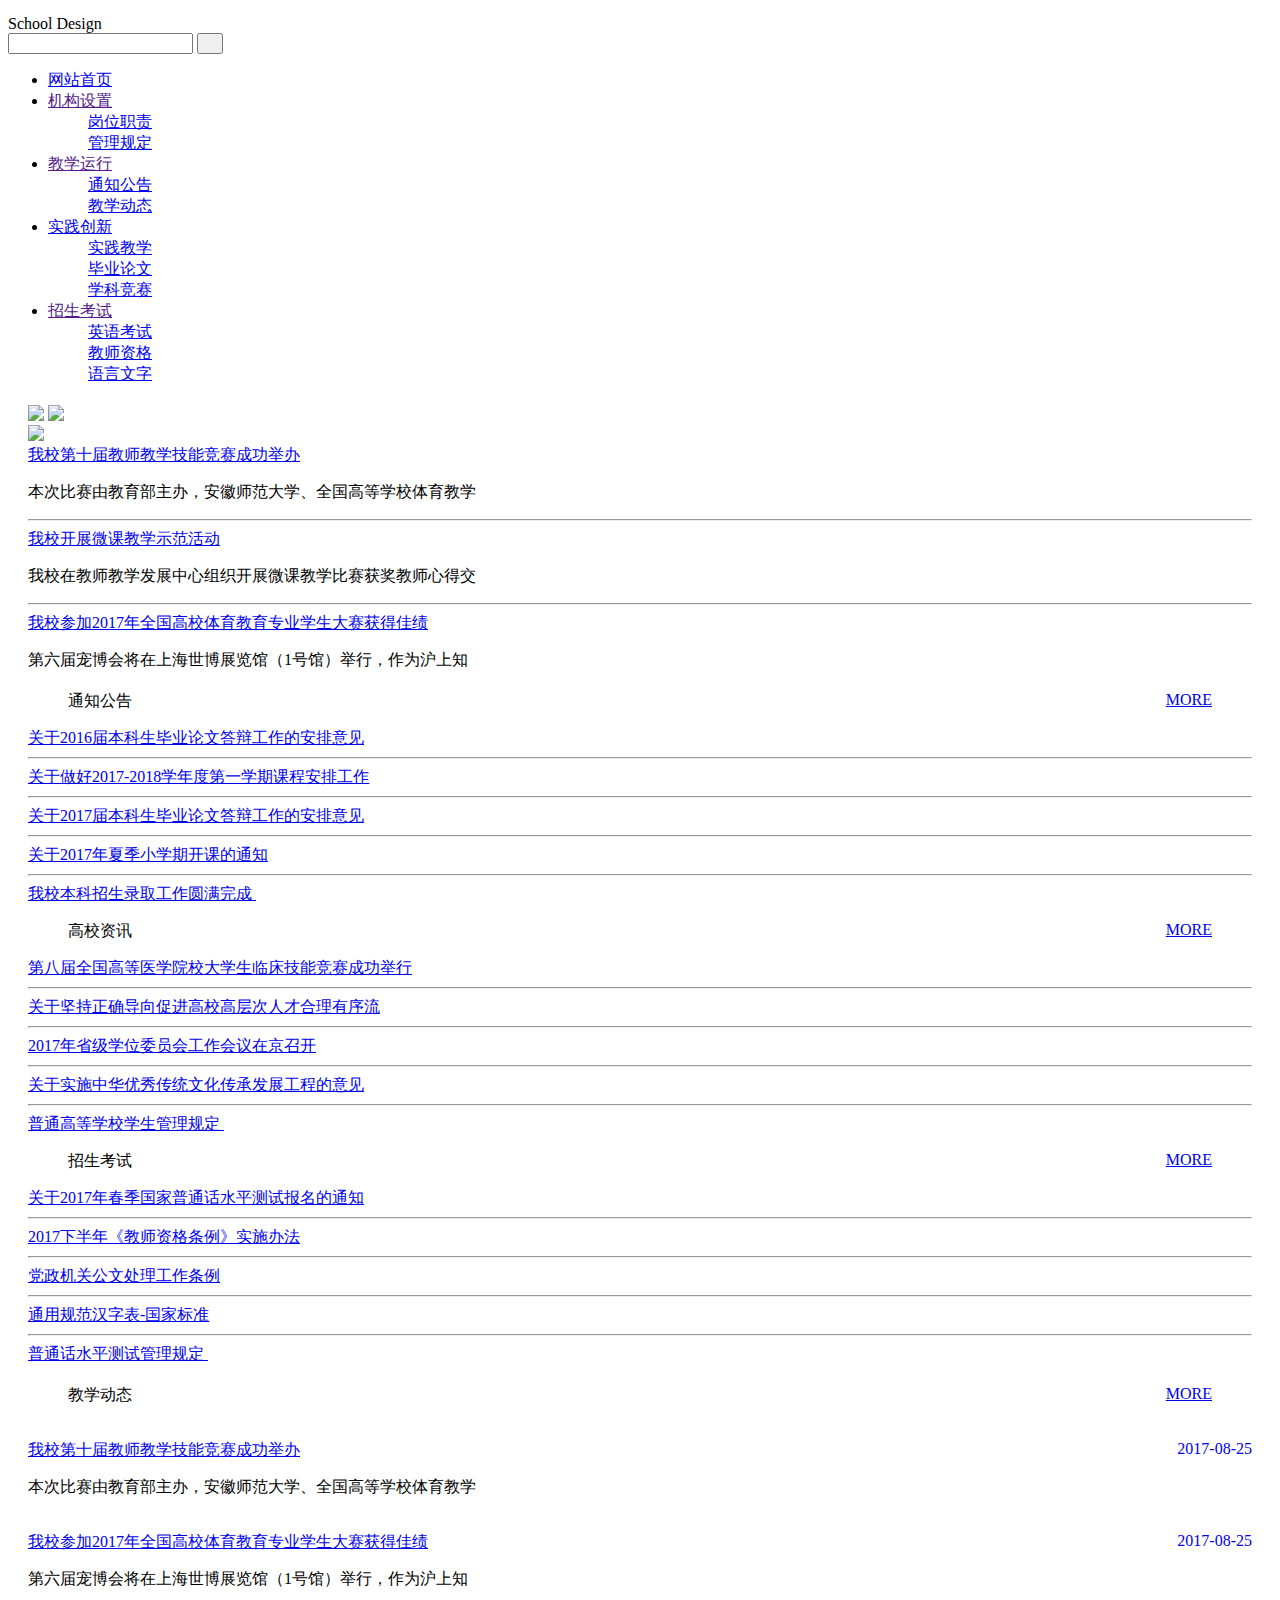
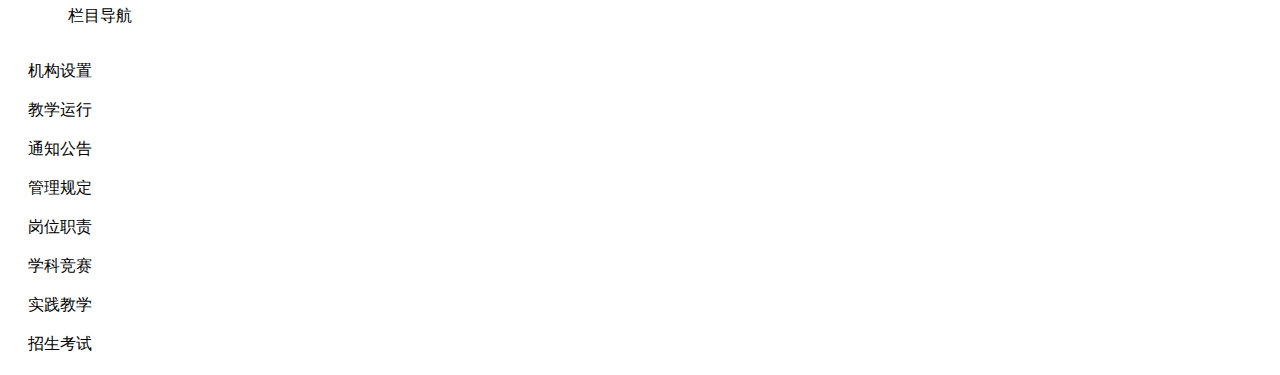
==== view/index.html @ ed884bf9 "完成基本逻辑" ====
<!DOCTYPE html>
<html>
    <head>
        <meta charset="utf-8">
        <title>学校</title>
        <link rel="stylesheet" href="../static/js/lib/layui/css/layui.css">
        <link rel="stylesheet" href="../static/css/common.css">
        <script type="text/javascript" src="../static/js/lib/sea.js"></script>
        <script type="text/javascript" src="../static/js/lib/juicer-min.js"></script>
        <script>
    		document.write("<script type=\"text/javascript\" src=\"../static/js/lib/config.js?t="+(+ new Date())+"\"><\/script>");
    	</script>
    </head>
    <body>
        <header class="layui-form-item">
            <form class="layui-form" id="search">
                <div class="layui-input-inline center-width">
                    <label class="layui-form-label">School</label>
                    <label class="layui-form-label">Design</label>
                </div>
                <div class="layui-input-inline center-width">
                    <input  type="text" name="key" class="layui-input">

                    <button type="submit" class="">
                        <i class="layui-icon">&#xe615;</i>
                    </button>
                </div>
            </form>
        </header>
        <nav>
            <ul class="layui-nav" lay-filter="nav">
                <li class="layui-nav-item layui-this">
                    <a href="index.html">网站首页</a>
                </li>
                <li class="layui-nav-item">
                    <a href="">机构设置</a>
                    <dl class="layui-nav-child">
                        <dd><a href="subPage.html?pageId=1">岗位职责</a></dd>
                        <dd><a href="subPage.html?pageId=2">管理规定</a></dd>
                    </dl>
                </li>
                <li class="layui-nav-item">
                    <a href="">教学运行</a>
                    <dl class="layui-nav-child">
                        <dd><a href="subPage.html?pageId=3">通知公告</a></dd>
                        <dd><a href="subPage.html?pageId=4">教学动态</a></dd>
                    </dl>
                </li>
                <li class="layui-nav-item">
                    <a href="javascript:;">实践创新</a>
                    <dl class="layui-nav-child">
                        <dd><a href="subPage.html?pageId=5">实践教学</a></dd>
                        <dd><a href="subPage.html?pageId=6">毕业论文</a></dd>
                        <dd><a href="subPage.html?pageId=7">学科竞赛</a></dd>
                    </dl>
                </li>
                <li class="layui-nav-item">
                    <a href="">招生考试</a>
                    <dl class="layui-nav-child">
                        <dd><a href="subPage.html?pageId=8">英语考试</a></dd>
                        <dd><a href="subPage.html?pageId=9">教师资格</a></dd>
                        <dd><a href="subPage.html?pageId=10">语言文字</a></dd>
                    </dl>
                </li>
            </ul>
        </nav>
        <main>
            <!-- 轮播图，其右侧为学校新闻 -->
            <section class="section index">
                <div class="layui-row layui-col-space30">
                    <div class="layui-col-md7">
                        <div class="layui-carousel" id="slide">
                            <div carousel-item>
                                <img src="../static/image/slide1.png">
                                <img src="../static/image/slide2.png">
                            </div>
                        </div>
                    </div>
                    <div class="layui-col-md5">
                        <img src="../static/image/span.jpg">
                        <div class="news">
                            <a href="moreDetail.html" title="我校第十届教师教学技能竞赛成功举办">
                                我校第十届教师教学技能竞赛成功举办
                            </a>
                            <p class="summary">
                                本次比赛由教育部主办，安徽师范大学、全国高等学校体育教学
                            </p>
                            <hr>
                        </div>
                        <div class="news">
                            <a href="moreDetail.html" title="我校开展微课教学示范活动">
                                我校开展微课教学示范活动
                            </a>
                            <p class="summary">
                                我校在教师教学发展中心组织开展微课教学比赛获奖教师心得交
                            </p>
                            <hr>
                        </div>
                        <div class="news">
                            <a href="moreDetail.html" title="我校参加2017年全国高校体育教育专业学生大赛获得佳绩">
                                我校参加2017年全国高校体育教育专业学生大赛获得佳绩
                            </a>
                            <p class="summary">
                                第六届宠博会将在上海世博展览馆（1号馆）举行，作为沪上知
                            </p>

                        </div>
                    </div>
                </div>
            </section>
            <!-- 通知公告，高校资讯，招生考试 -->
            <section class="section index">
                <div class="layui-row layui-col-space5">
                <div class="layui-col-md4">
                    <blockquote class="layui-elem-quote layui-quote-nm">
                        通知公告
                        <a href="subPageMore.html" class="right">MORE</a>
                    </blockquote>
                    <a href="moreDetail.html" title="关于2016届本科生毕业论文答辩工作的安排意见">
                        关于2016届本科生毕业论文答辩工作的安排意见
                    </a>
                    <hr>
                    <a href="moreDetail.html" title="关于做好2017-2018学年度第一学期课程安排工作">
                        关于做好2017-2018学年度第一学期课程安排工作
                    </a>
                    <hr>
                    <a href="moreDetail.html" title="关于2017届本科生毕业论文答辩工作的安排意见">
                        关于2017届本科生毕业论文答辩工作的安排意见
                    </a>
                    <hr>
                    <a href="moreDetail.html" title="关于2017年夏季小学期开课的通知">
                        关于2017年夏季小学期开课的通知
                    </a>
                    <hr>
                    <a href="moreDetail.html" title="我校本科招生录取工作圆满完成">
                        我校本科招生录取工作圆满完成
                    </a>
                    <img src="../static/image/notice.jpg" alt="">
                </div>
                <div class="layui-col-md4">
                    <blockquote class="layui-elem-quote layui-quote-nm">
                        高校资讯
                        <a href="subPageMore.html" class="right">MORE</a>
                    </blockquote>
                    <a href="moreDetail.html" title="第八届全国高等医学院校大学生临床技能竞赛成功举行">
                        第八届全国高等医学院校大学生临床技能竞赛成功举行
                    </a>
                    <hr>
                    <a href="moreDetail.html" title="关于坚持正确导向促进高校高层次人才合理有序流">
                        关于坚持正确导向促进高校高层次人才合理有序流
                    </a>
                    <hr>
                    <a href="moreDetail.html" title="2017年省级学位委员会工作会议在京召开 ">
                        2017年省级学位委员会工作会议在京召开
                    </a>
                    <hr>
                    <a href="moreDetail.html" title="关于实施中华优秀传统文化传承发展工程的意见">
                        关于实施中华优秀传统文化传承发展工程的意见
                    </a>
                    <hr>
                    <a href="moreDetail.html" title="普通高等学校学生管理规定 ">
                        普通高等学校学生管理规定
                    </a>
                    <img src="../static/image/info.jpg" alt="">
                </div>
                <div class="layui-col-md4">
                    <blockquote class="layui-elem-quote layui-quote-nm">
                        招生考试
                        <a href="subPageMore.html" class="right">MORE</a>
                    </blockquote>
                    <a href="moreDetail.html" title="关于2017年春季国家普通话水平测试报名的通知">
                        关于2017年春季国家普通话水平测试报名的通知
                    </a>
                    <hr>
                    <a href="moreDetail.html" title="2017下半年《教师资格条例》实施办法">
                        2017下半年《教师资格条例》实施办法
                    </a>
                    <hr>
                    <a href="moreDetail.html" title="党政机关公文处理工作条例">
                        党政机关公文处理工作条例
                    </a>
                    <hr>
                    <a href="moreDetail.html" title="通用规范汉字表-国家标准">
                        通用规范汉字表-国家标准
                    </a>
                    <hr>
                    <a href="moreDetail.html" title="普通话水平测试管理规定">
                        普通话水平测试管理规定
                    </a>
                    <img src="../static/image/test.jpg" alt="">
                </div>
              </div>
            </section>
            <!-- 教学动态，栏目导航 -->
            <section class="section index">
                <div class="layui-row layui-col-space30">
                    <div class="layui-col-md7">
                        <blockquote class="layui-elem-quote layui-quote-nm">
                            教学动态
                            <a href="subPageMore.html" class="right">MORE</a>
                        </blockquote>
                        <div class="layui-row recently">
                            <div class="layui-col-md3">
                                <img src="../static/image/recently1.jpg" alt="">
                            </div>
                            <div class="layui-col-md9">
                                <a href="moreDetail" title="我校第十届教师教学技能竞赛成功举办">
                                    我校第十届教师教学技能竞赛成功举办
                                    <span class="right">2017-08-25</span>
                                </a>
                                <p>本次比赛由教育部主办，安徽师范大学、全国高等学校体育教学</p>
                            </div>
                            <div class="layui-row recently">
                                <div class="layui-col-md3">
                                    <img src="../static/image/recently2.jpg" alt="">
                                </div>
                                <div class="layui-col-md9">
                                    <a href="moreDetail" title="我校参加2017年全国高校体育教育专业学生大赛获得佳绩">
                                        我校参加2017年全国高校体育教育专业学生大赛获得佳绩
                                        <span class="right">2017-08-25</span>
                                    </a>
                                    <p>第六届宠博会将在上海世博展览馆（1号馆）举行，作为沪上知</p>
                                </div>
                            </div>
                        </div>
                    </div>
                    <div class="layui-col-md5">
                        <blockquote class="layui-elem-quote layui-quote-nm">
                            栏目导航
                        </blockquote>
                        <div class="layui-row layui-col-space1">
                            <div class="layui-col-md3">
                                <a href="subPage.html?pageId=1">
                                    <img src="../static/image/section/setting.png" alt="">
                                </a>
                                <div>机构设置</div>
                            </div>
                            <div class="layui-col-md3">
                                <a href="subPage.html?pageId=3">
                                    <img src="../static/image/section/running.png" alt="">
                                </a>
                                <div>教学运行</div>
                            </div>
                            <div class="layui-col-md3">
                                <a href="subPage.html?pageId=3">
                                    <img src="../static/image/section/notice.png" alt="">
                                </a>
                                <div>通知公告</div>
                            </div>
                            <div class="layui-col-md3">
                                <a href="subPage.html?pageId=2">
                                    <img src="../static/image/section/rule.png" alt="">
                                </a>
                                <div>管理规定</div>
                            </div>
                        </div>
                        <div class="layui-row layui-col-space1">
                            <div class="layui-col-md3">
                                <a href="subPage.html?pageId=1">
                                    <img src="../static/image/section/duty.png" alt="">
                                </a>
                                <div>岗位职责</div>
                            </div>
                            <div class="layui-col-md3">
                                <a href="subPage.html?pageId=7">
                                    <img src="../static/image/section/competition.png" alt="">
                                </a>
                                <div>学科竞赛</div>
                            </div>
                            <div class="layui-col-md3">
                                <a href="subPage.html?pageId=5">
                                    <img src="../static/image/section/teach.png" alt="">
                                </a>
                                <div>实践教学</div>
                            </div>
                            <div class="layui-col-md3">
                                <a href="subPage.html?pageId=8">
                                    <img src="../static/image/section/exam.png" alt="">
                                </a>
                                <div>招生考试</div>
                            </div>
                        </div>
                    </div>
                </div>
            </section>
            <!-- 搜索结果页面 -->
            <section class="section search hide">
                <img src="../static/image/search.jpg" alt="">
                <div>搜索结果</div>
                <hr>
                <ul id="result-list"></ul>
                <div id="page"></div>
            </section>
        </main>
        <script type="text/html" id="list-tpl">
            {@each data as value, key}
                <li>
                    <a href="${value.link}">
                        <strong>[${value.type}]</strong>
                        ${value.title}
                    </a>
                    <hr>
                </li>
            {@/each}
        </script>
        <script src="../static/js/lib/layui/layui.js"></script>
        <script src="../static/js/data.js"></script>
        <script>
    		seajs.use("../static/js/view/index.js")
    	</script>
    </body>
</html>
---- static/css/common.css ----
header {
    margin-top: 15px;
}
.center-width {
    width: 48% !important;
}

.section {
    margin: 20px;
}

.right {
    float: right;
}

.hide {
    display: none;
}

.red {
    color: #f13a3a;
}
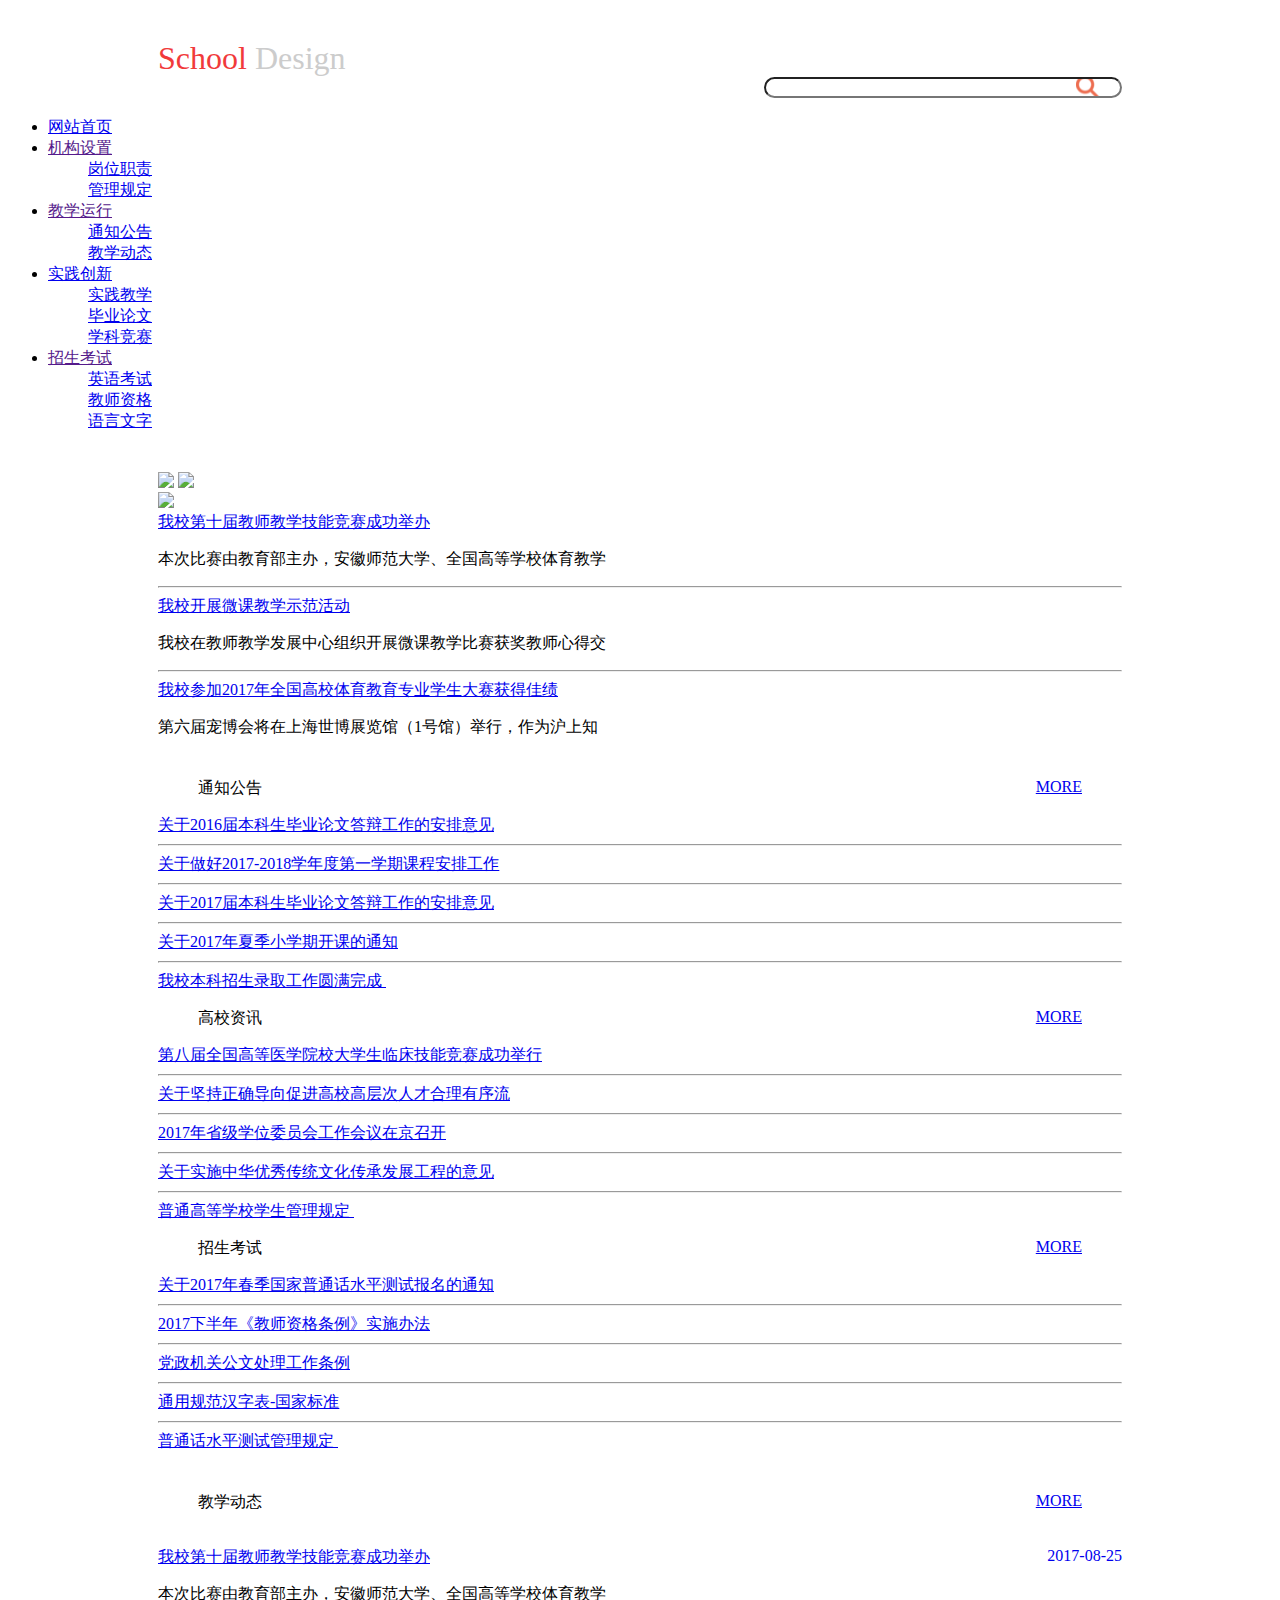
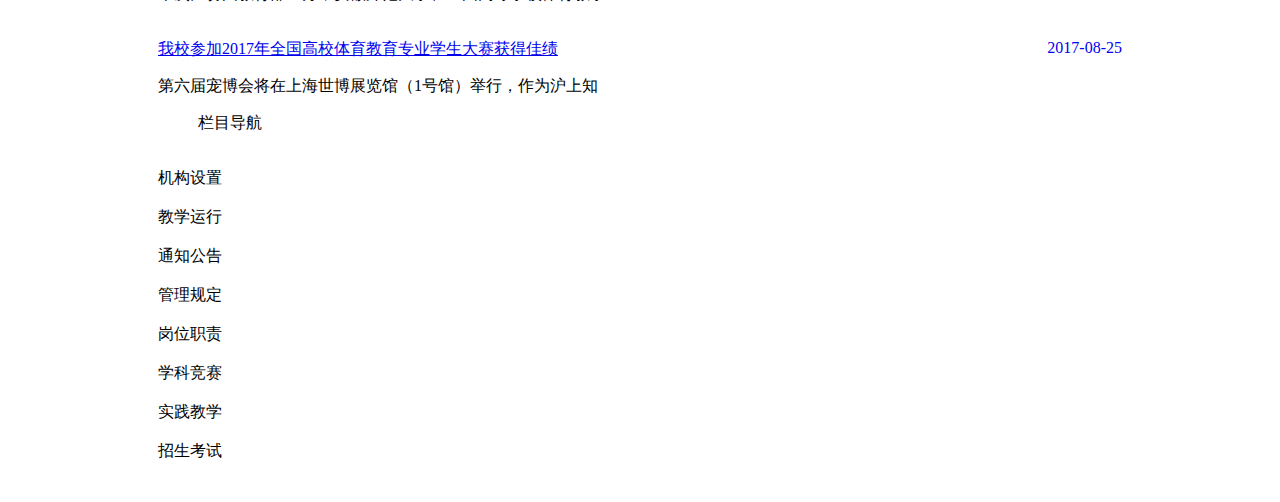
==== commit cfe211da: "头样式完成" ====
--- a/view/index.html
+++ b/view/index.html
@@ -12,18 +12,17 @@
     	</script>
     </head>
     <body>
-        <header class="layui-form-item">
+        <!-- 搜索栏 -->
+        <header class="layui-form-item section">
             <form class="layui-form" id="search">
-                <div class="layui-input-inline center-width">
-                    <label class="layui-form-label">School</label>
-                    <label class="layui-form-label">Design</label>
-                </div>
-                <div class="layui-input-inline center-width">
-                    <input  type="text" name="key" class="layui-input">
-
-                    <button type="submit" class="">
+                <div class="layui-inline">
+                    <label class="title red">School <span class="grey">Design</span></label>
+                </div>
+                <div class="layui-inline right">
+                    <input  type="text" name="key" class="layui-input search-input">
+                    <!-- <button type="submit" class="" lay-submit lay-filter="*">
                         <i class="layui-icon">&#xe615;</i>
-                    </button>
+                    </button> -->
                 </div>
             </form>
         </header>
--- a/static/css/common.css
+++ b/static/css/common.css
@@ -1,12 +1,20 @@
 header {
     margin-top: 15px;
 }
-.center-width {
-    width: 48% !important;
+
+header .title {
+    font-size: 32px;
+}
+
+.search-input {
+    background: url(../image/searchIcon.png) no-repeat;
+    border-radius: 100px;
+    background-position: 310px;
+    width: 350px;
 }
 
 .section {
-    margin: 20px;
+    margin: 40px 150px
 }
 
 .right {
@@ -20,3 +28,7 @@
 .red {
     color: #f13a3a;
 }
+
+.grey {
+    color: #cccccc;
+}
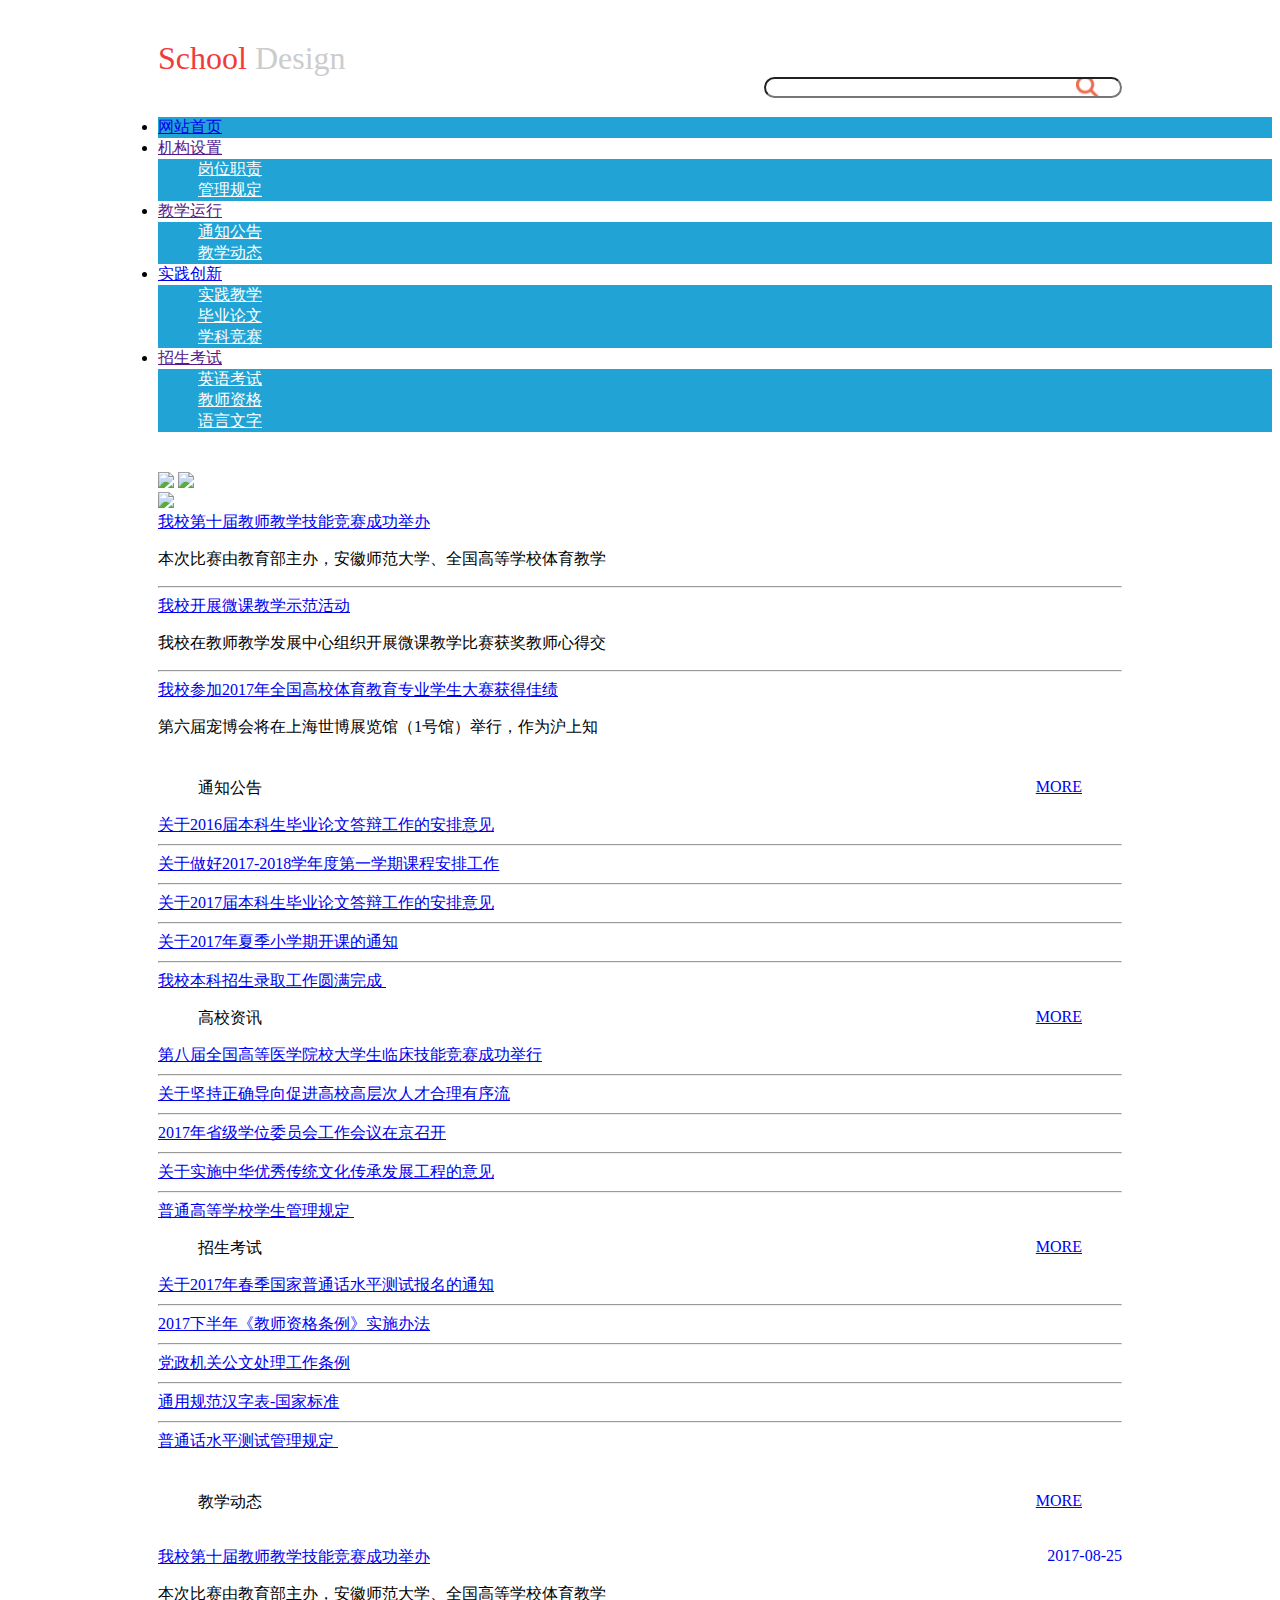
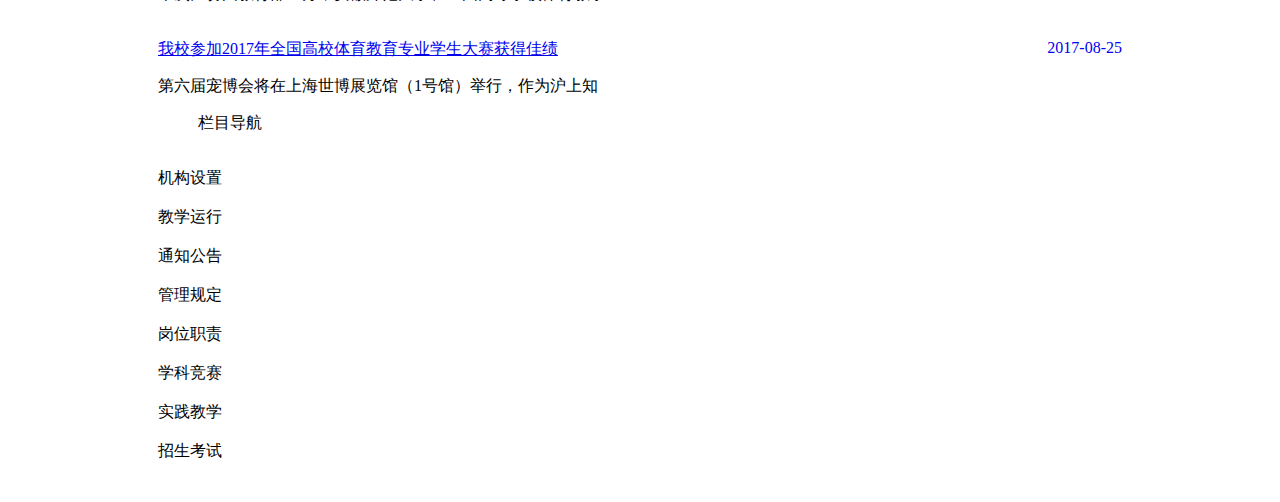
==== commit 981b260d: "导航栏样式完成" ====
--- a/view/index.html
+++ b/view/index.html
@@ -20,15 +20,13 @@
                 </div>
                 <div class="layui-inline right">
                     <input  type="text" name="key" class="layui-input search-input">
-                    <!-- <button type="submit" class="" lay-submit lay-filter="*">
-                        <i class="layui-icon">&#xe615;</i>
-                    </button> -->
+                    <button type="submit" class="hide" lay-submit lay-filter="*"></button>
                 </div>
             </form>
         </header>
         <nav>
             <ul class="layui-nav" lay-filter="nav">
-                <li class="layui-nav-item layui-this">
+                <li class="layui-nav-item layui-this blue-bg">
                     <a href="index.html">网站首页</a>
                 </li>
                 <li class="layui-nav-item">
--- a/static/css/common.css
+++ b/static/css/common.css
@@ -4,6 +4,29 @@
 
 header .title {
     font-size: 32px;
+}
+
+nav .layui-nav {
+    padding-left: 150px;
+}
+
+/* 覆盖 layui nav 样式*/
+.layui-nav * {
+    font-size: 16px;
+}
+.layui-nav .layui-this:after, .layui-nav-bar, .layui-nav-tree .layui-nav-itemed:after {
+    background-color: initial;
+}
+.layui-nav .layui-nav-more {
+    border-style: none;
+}
+
+.layui-nav-child {
+    background-color: #21a4d5;
+}
+
+.layui-nav .layui-nav-child a {
+    color: #fff;
 }
 
 .search-input {
@@ -14,7 +37,11 @@
 }
 
 .section {
-    margin: 40px 150px
+    margin: 40px 150px;
+}
+
+.blue-bg {
+    background-color: #21a4d5;
 }
 
 .right {
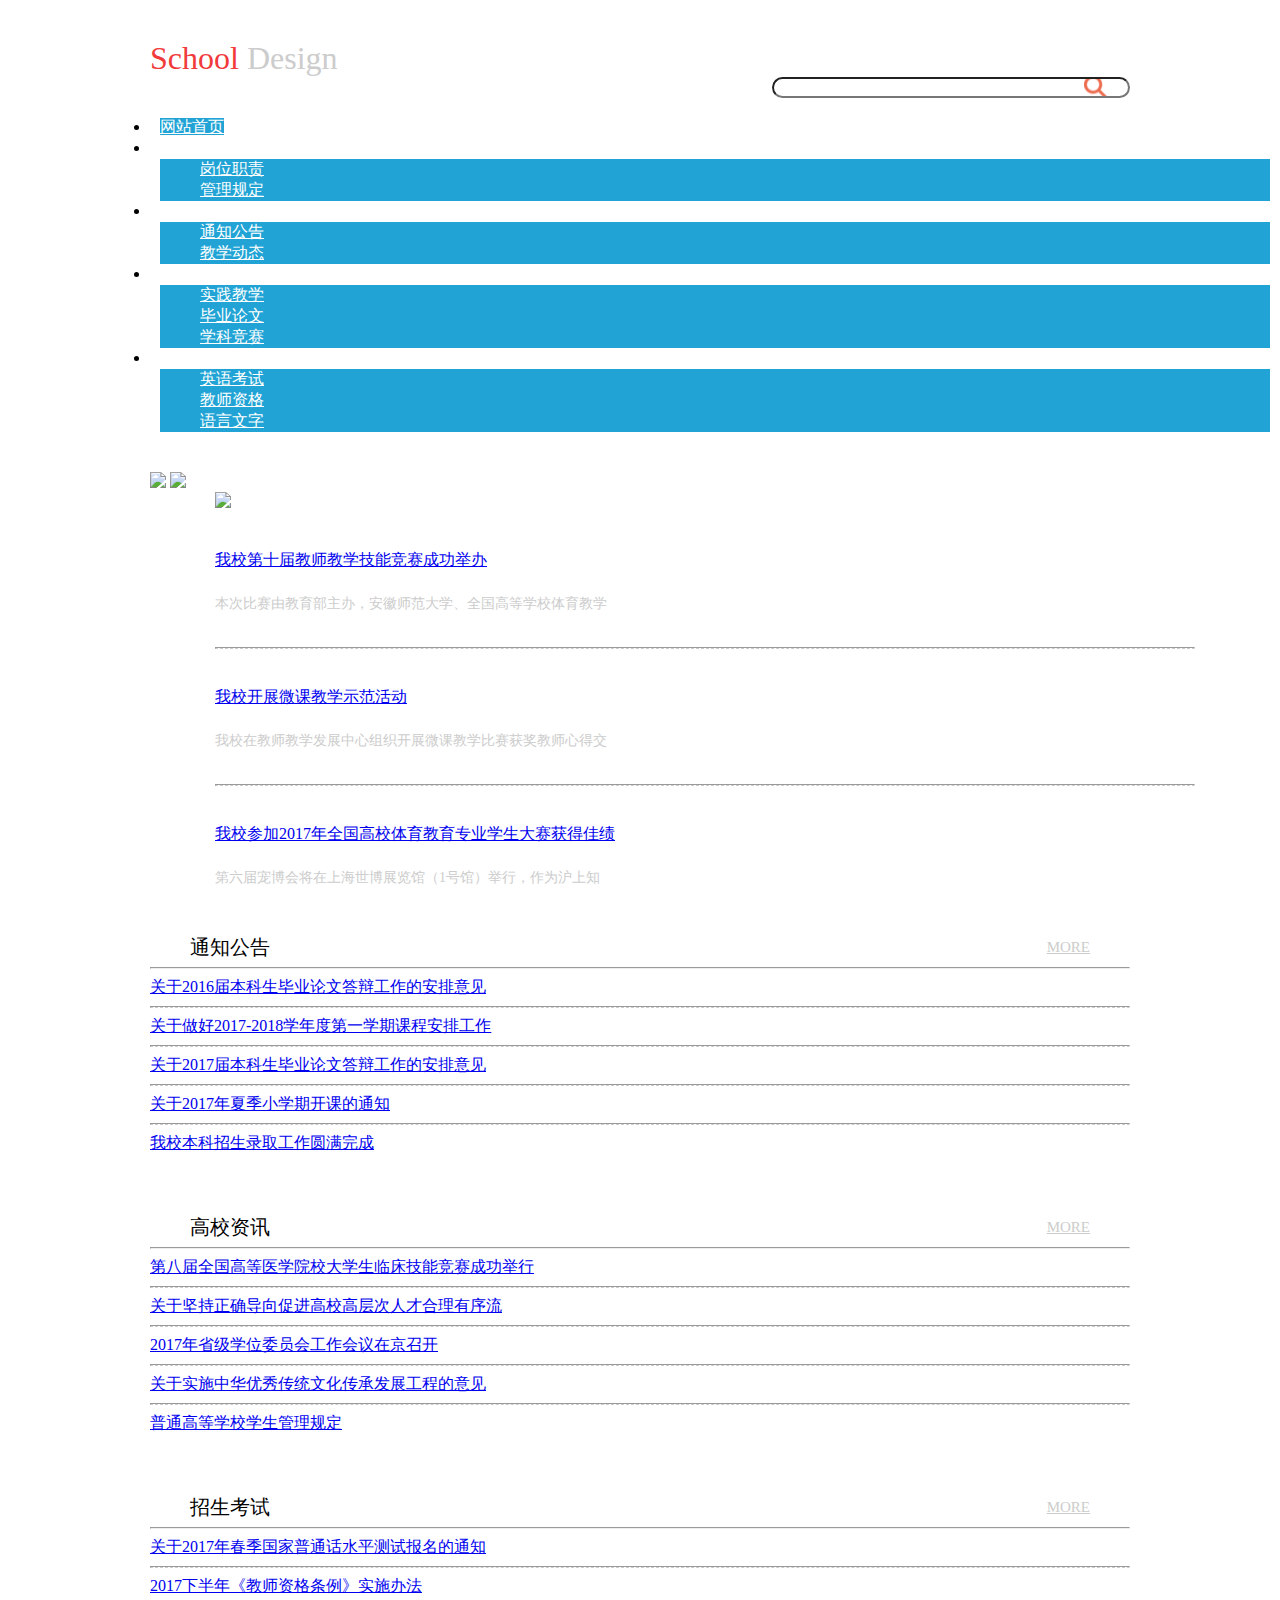
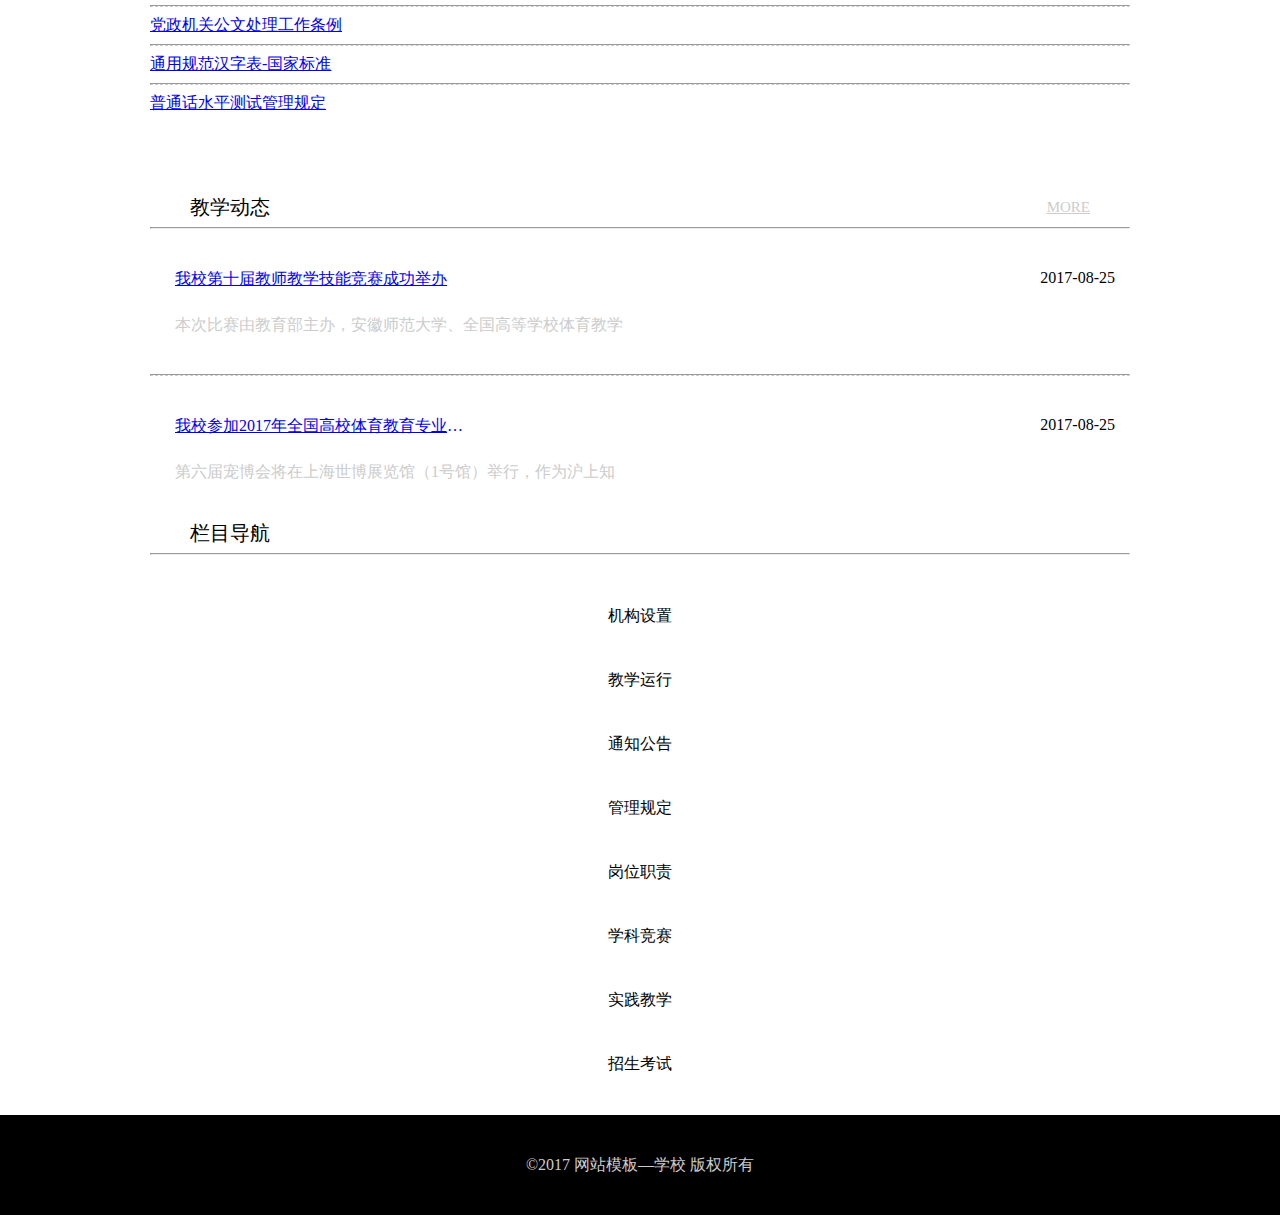
==== commit 8ef1d79e: "添加导航栏间距" ====
--- a/view/index.html
+++ b/view/index.html
@@ -24,10 +24,11 @@
                 </div>
             </form>
         </header>
+        <!-- 导航栏 -->
         <nav>
-            <ul class="layui-nav" lay-filter="nav">
-                <li class="layui-nav-item layui-this blue-bg">
-                    <a href="index.html">网站首页</a>
+            <ul class="layui-nav" lay-filter="tap">
+                <li class="layui-nav-item layui-this">
+                    <a href="index.html" class="blue-bg">网站首页</a>
                 </li>
                 <li class="layui-nav-item">
                     <a href="">机构设置</a>
@@ -64,7 +65,7 @@
         <main>
             <!-- 轮播图，其右侧为学校新闻 -->
             <section class="section index">
-                <div class="layui-row layui-col-space30">
+                <div class="layui-row">
                     <div class="layui-col-md7">
                         <div class="layui-carousel" id="slide">
                             <div carousel-item>
@@ -73,31 +74,31 @@
                             </div>
                         </div>
                     </div>
-                    <div class="layui-col-md5">
+                    <div class="layui-col-md5 offset">
                         <img src="../static/image/span.jpg">
                         <div class="news">
                             <a href="moreDetail.html" title="我校第十届教师教学技能竞赛成功举办">
                                 我校第十届教师教学技能竞赛成功举办
                             </a>
-                            <p class="summary">
+                            <p class="summary grey">
                                 本次比赛由教育部主办，安徽师范大学、全国高等学校体育教学
                             </p>
-                            <hr>
-                        </div>
-                        <div class="news">
+                            <hr class="dash-hr grey">
+                        </div>
+                        <div class="news grey">
                             <a href="moreDetail.html" title="我校开展微课教学示范活动">
                                 我校开展微课教学示范活动
                             </a>
-                            <p class="summary">
+                            <p class="summary grey">
                                 我校在教师教学发展中心组织开展微课教学比赛获奖教师心得交
                             </p>
-                            <hr>
+                            <hr class="dash-hr grey">
                         </div>
                         <div class="news">
                             <a href="moreDetail.html" title="我校参加2017年全国高校体育教育专业学生大赛获得佳绩">
                                 我校参加2017年全国高校体育教育专业学生大赛获得佳绩
                             </a>
-                            <p class="summary">
+                            <p class="summary grey">
                                 第六届宠博会将在上海世博展览馆（1号馆）举行，作为沪上知
                             </p>
 
@@ -107,86 +108,95 @@
             </section>
             <!-- 通知公告，高校资讯，招生考试 -->
             <section class="section index">
-                <div class="layui-row layui-col-space5">
-                <div class="layui-col-md4">
-                    <blockquote class="layui-elem-quote layui-quote-nm">
-                        通知公告
-                        <a href="subPageMore.html" class="right">MORE</a>
-                    </blockquote>
-                    <a href="moreDetail.html" title="关于2016届本科生毕业论文答辩工作的安排意见">
-                        关于2016届本科生毕业论文答辩工作的安排意见
-                    </a>
-                    <hr>
-                    <a href="moreDetail.html" title="关于做好2017-2018学年度第一学期课程安排工作">
-                        关于做好2017-2018学年度第一学期课程安排工作
-                    </a>
-                    <hr>
-                    <a href="moreDetail.html" title="关于2017届本科生毕业论文答辩工作的安排意见">
-                        关于2017届本科生毕业论文答辩工作的安排意见
-                    </a>
-                    <hr>
-                    <a href="moreDetail.html" title="关于2017年夏季小学期开课的通知">
-                        关于2017年夏季小学期开课的通知
-                    </a>
-                    <hr>
-                    <a href="moreDetail.html" title="我校本科招生录取工作圆满完成">
-                        我校本科招生录取工作圆满完成
-                    </a>
-                    <img src="../static/image/notice.jpg" alt="">
-                </div>
-                <div class="layui-col-md4">
-                    <blockquote class="layui-elem-quote layui-quote-nm">
-                        高校资讯
-                        <a href="subPageMore.html" class="right">MORE</a>
-                    </blockquote>
-                    <a href="moreDetail.html" title="第八届全国高等医学院校大学生临床技能竞赛成功举行">
-                        第八届全国高等医学院校大学生临床技能竞赛成功举行
-                    </a>
-                    <hr>
-                    <a href="moreDetail.html" title="关于坚持正确导向促进高校高层次人才合理有序流">
-                        关于坚持正确导向促进高校高层次人才合理有序流
-                    </a>
-                    <hr>
-                    <a href="moreDetail.html" title="2017年省级学位委员会工作会议在京召开 ">
-                        2017年省级学位委员会工作会议在京召开
-                    </a>
-                    <hr>
-                    <a href="moreDetail.html" title="关于实施中华优秀传统文化传承发展工程的意见">
-                        关于实施中华优秀传统文化传承发展工程的意见
-                    </a>
-                    <hr>
-                    <a href="moreDetail.html" title="普通高等学校学生管理规定 ">
-                        普通高等学校学生管理规定
-                    </a>
-                    <img src="../static/image/info.jpg" alt="">
-                </div>
-                <div class="layui-col-md4">
-                    <blockquote class="layui-elem-quote layui-quote-nm">
-                        招生考试
-                        <a href="subPageMore.html" class="right">MORE</a>
-                    </blockquote>
-                    <a href="moreDetail.html" title="关于2017年春季国家普通话水平测试报名的通知">
-                        关于2017年春季国家普通话水平测试报名的通知
-                    </a>
-                    <hr>
-                    <a href="moreDetail.html" title="2017下半年《教师资格条例》实施办法">
-                        2017下半年《教师资格条例》实施办法
-                    </a>
-                    <hr>
-                    <a href="moreDetail.html" title="党政机关公文处理工作条例">
-                        党政机关公文处理工作条例
-                    </a>
-                    <hr>
-                    <a href="moreDetail.html" title="通用规范汉字表-国家标准">
-                        通用规范汉字表-国家标准
-                    </a>
-                    <hr>
-                    <a href="moreDetail.html" title="普通话水平测试管理规定">
-                        普通话水平测试管理规定
-                    </a>
-                    <img src="../static/image/test.jpg" alt="">
-                </div>
-              </div>
+                <div class="layui-row layui-col-space15">
+                    <div class="layui-col-md4">
+                        <blockquote class="layui-elem-quote layui-quote-nm">
+                            通知公告
+                            <a href="subPageMore.html" class="right grey">MORE</a>
+                        </blockquote>
+                        <hr>
+                        <a href="moreDetail.html" title="关于2016届本科生毕业论文答辩工作的安排意见">
+                            关于2016届本科生毕业论文答辩工作的安排意见
+                        </a>
+                        <hr class="dash-hr grey">
+                        <a href="moreDetail.html" title="关于做好2017-2018学年度第一学期课程安排工作">
+                            关于做好2017-2018学年度第一学期课程安排工作
+                        </a>
+                        <hr class="dash-hr grey">
+                        <a href="moreDetail.html" title="关于2017届本科生毕业论文答辩工作的安排意见">
+                            关于2017届本科生毕业论文答辩工作的安排意见
+                        </a>
+                        <hr class="dash-hr grey">
+                        <a href="moreDetail.html" title="关于2017年夏季小学期开课的通知">
+                            关于2017年夏季小学期开课的通知
+                        </a>
+                        <hr class="dash-hr grey">
+                        <a href="moreDetail.html" title="我校本科招生录取工作圆满完成">
+                            我校本科招生录取工作圆满完成
+                        </a>
+                        <div class="margin-top">
+                            <img src="../static/image/notice.jpg" alt="">
+                        </div>
+                    </div>
+                    <div class="layui-col-md4">
+                        <blockquote class="layui-elem-quote layui-quote-nm">
+                            高校资讯
+                            <a href="subPageMore.html" class="right grey">MORE</a>
+                        </blockquote>
+                        <hr>
+                        <a href="moreDetail.html" title="第八届全国高等医学院校大学生临床技能竞赛成功举行">
+                            第八届全国高等医学院校大学生临床技能竞赛成功举行
+                        </a>
+                        <hr class="dash-hr grey">
+                        <a href="moreDetail.html" title="关于坚持正确导向促进高校高层次人才合理有序流">
+                            关于坚持正确导向促进高校高层次人才合理有序流
+                        </a>
+                        <hr class="dash-hr grey">
+                        <a href="moreDetail.html" title="2017年省级学位委员会工作会议在京召开 ">
+                            2017年省级学位委员会工作会议在京召开
+                        </a>
+                        <hr class="dash-hr grey">
+                        <a href="moreDetail.html" title="关于实施中华优秀传统文化传承发展工程的意见">
+                            关于实施中华优秀传统文化传承发展工程的意见
+                        </a>
+                        <hr class="dash-hr grey">
+                        <a href="moreDetail.html" title="普通高等学校学生管理规定 ">
+                            普通高等学校学生管理规定
+                        </a>
+                        <div class="margin-top">
+                            <img src="../static/image/info.jpg" alt="">
+                        </div>
+                    </div>
+                    <div class="layui-col-md4">
+                        <blockquote class="layui-elem-quote layui-quote-nm">
+                            招生考试
+                            <a href="subPageMore.html" class="right grey">MORE</a>
+                        </blockquote>
+                        <hr>
+                        <a href="moreDetail.html" title="关于2017年春季国家普通话水平测试报名的通知">
+                            关于2017年春季国家普通话水平测试报名的通知
+                        </a>
+                        <hr class="dash-hr grey">
+                        <a href="moreDetail.html" title="2017下半年《教师资格条例》实施办法">
+                            2017下半年《教师资格条例》实施办法
+                        </a>
+                        <hr class="dash-hr grey">
+                        <a href="moreDetail.html" title="党政机关公文处理工作条例">
+                            党政机关公文处理工作条例
+                        </a>
+                        <hr class="dash-hr grey">
+                        <a href="moreDetail.html" title="通用规范汉字表-国家标准">
+                            通用规范汉字表-国家标准
+                        </a>
+                        <hr class="dash-hr grey">
+                        <a href="moreDetail.html" title="普通话水平测试管理规定">
+                            普通话水平测试管理规定
+                        </a>
+                        <div class="margin-top">
+                            <img src="../static/image/test.jpg" alt="">
+                        </div>
+                    </div>
+                </div>
             </section>
             <!-- 教学动态，栏目导航 -->
             <section class="section index">
@@ -194,30 +204,32 @@
                     <div class="layui-col-md7">
                         <blockquote class="layui-elem-quote layui-quote-nm">
                             教学动态
-                            <a href="subPageMore.html" class="right">MORE</a>
-                        </blockquote>
-                        <div class="layui-row recently">
+                            <a href="subPageMore.html" class="right grey">MORE</a>
+                        </blockquote>
+                        <hr>
+                        <div class="layui-row recently ">
                             <div class="layui-col-md3">
                                 <img src="../static/image/recently1.jpg" alt="">
                             </div>
-                            <div class="layui-col-md9">
+                            <div class="layui-col-md9 article">
                                 <a href="moreDetail" title="我校第十届教师教学技能竞赛成功举办">
                                     我校第十届教师教学技能竞赛成功举办
-                                    <span class="right">2017-08-25</span>
-                                </a>
-                                <p>本次比赛由教育部主办，安徽师范大学、全国高等学校体育教学</p>
-                            </div>
-                            <div class="layui-row recently">
-                                <div class="layui-col-md3">
-                                    <img src="../static/image/recently2.jpg" alt="">
-                                </div>
-                                <div class="layui-col-md9">
-                                    <a href="moreDetail" title="我校参加2017年全国高校体育教育专业学生大赛获得佳绩">
-                                        我校参加2017年全国高校体育教育专业学生大赛获得佳绩
-                                        <span class="right">2017-08-25</span>
-                                    </a>
-                                    <p>第六届宠博会将在上海世博展览馆（1号馆）举行，作为沪上知</p>
-                                </div>
+                                </a>
+                                <span class="right">2017-08-25</span>
+                                <p class="grey">本次比赛由教育部主办，安徽师范大学、全国高等学校体育教学</p>
+                            </div>
+                        </div>
+                        <hr class="dash-hr grey">
+                        <div class="layui-row recently">
+                            <div class="layui-col-md3">
+                                <img src="../static/image/recently2.jpg" alt="">
+                            </div>
+                            <div class="layui-col-md9 article">
+                                <a href="moreDetail" title="我校参加2017年全国高校体育教育专业学生大赛获得佳绩">
+                                    我校参加2017年全国高校体育教育专业学生大赛获得佳绩
+                                </a>
+                                <span class="right">2017-08-25</span>
+                                <p class="grey">第六届宠博会将在上海世博展览馆（1号馆）举行，作为沪上知</p>
                             </div>
                         </div>
                     </div>
@@ -225,70 +237,74 @@
                         <blockquote class="layui-elem-quote layui-quote-nm">
                             栏目导航
                         </blockquote>
-                        <div class="layui-row layui-col-space1">
+                        <hr>
+                        <div class="layui-row channel">
                             <div class="layui-col-md3">
                                 <a href="subPage.html?pageId=1">
                                     <img src="../static/image/section/setting.png" alt="">
                                 </a>
-                                <div>机构设置</div>
+                                <div class="c-label">机构设置</div>
                             </div>
                             <div class="layui-col-md3">
                                 <a href="subPage.html?pageId=3">
                                     <img src="../static/image/section/running.png" alt="">
                                 </a>
-                                <div>教学运行</div>
+                                <div class="c-label">教学运行</div>
                             </div>
                             <div class="layui-col-md3">
                                 <a href="subPage.html?pageId=3">
                                     <img src="../static/image/section/notice.png" alt="">
                                 </a>
-                                <div>通知公告</div>
+                                <div class="c-label">通知公告</div>
                             </div>
                             <div class="layui-col-md3">
                                 <a href="subPage.html?pageId=2">
                                     <img src="../static/image/section/rule.png" alt="">
                                 </a>
-                                <div>管理规定</div>
-                            </div>
-                        </div>
-                        <div class="layui-row layui-col-space1">
+                                <div class="c-label">管理规定</div>
+                            </div>
+                        </div>
+                        <div class="layui-row channel">
                             <div class="layui-col-md3">
                                 <a href="subPage.html?pageId=1">
                                     <img src="../static/image/section/duty.png" alt="">
                                 </a>
-                                <div>岗位职责</div>
+                                <div class="c-label">岗位职责</div>
                             </div>
                             <div class="layui-col-md3">
                                 <a href="subPage.html?pageId=7">
                                     <img src="../static/image/section/competition.png" alt="">
                                 </a>
-                                <div>学科竞赛</div>
+                                <div class="c-label">学科竞赛</div>
                             </div>
                             <div class="layui-col-md3">
                                 <a href="subPage.html?pageId=5">
                                     <img src="../static/image/section/teach.png" alt="">
                                 </a>
-                                <div>实践教学</div>
+                                <div class="c-label">实践教学</div>
                             </div>
                             <div class="layui-col-md3">
                                 <a href="subPage.html?pageId=8">
                                     <img src="../static/image/section/exam.png" alt="">
                                 </a>
-                                <div>招生考试</div>
+                                <div class="c-label">招生考试</div>
                             </div>
                         </div>
                     </div>
                 </div>
             </section>
             <!-- 搜索结果页面 -->
-            <section class="section search hide">
+            <section class="top-section search hide">
                 <img src="../static/image/search.jpg" alt="">
-                <div>搜索结果</div>
-                <hr>
+                <div class="search-title red">
+                    <i class="layui-icon">&#xe623;</i>搜索结果
+                </div>
+                <hr class="dash-hr grey">
                 <ul id="result-list"></ul>
                 <div id="page"></div>
             </section>
         </main>
+        <footer>©2017 网站模板—学校 版权所有</footer>
         <script type="text/html" id="list-tpl">
             {@each data as value, key}
                 <li>
@@ -296,6 +312,17 @@
                         <strong>[${value.type}]</strong>
                         ${value.title}
                     </a>
+                    <hr class="dash-hr grey">
+                </li>
+            {@/each}
+        </script>
+        <script type="text/html" id="more-tpl">
+            {@each data as value, key}
+                <li>
+                    <a href="moreDetail.html">
+                        ${value.title}
+                        <span class="right">[ 语言文字 ] 2017-08-25</span>
+                    </a>
                     <hr>
                 </li>
             {@/each}
@@ -305,5 +332,7 @@
         <script>
     		seajs.use("../static/js/view/index.js")
     	</script>
+        <script src="https://cdn.staticfile.org/html5shiv/r29/html5.min.js"></script>
+        <script src="https://cdn.staticfile.org/respond.js/1.4.2/respond.min.js"></script>
     </body>
 </html>
--- a/static/css/common.css
+++ b/static/css/common.css
@@ -1,3 +1,28 @@
+html {
+    height: 100%;
+}
+body {
+    min-height: 1000px;
+    margin: 0;
+    padding: 0;
+    position: relative;
+}
+/* main的padding-bottom值要等于或大于footer的height值 */
+main {
+    padding-bottom: 100px;
+}
+footer {
+    text-align: center;
+    background-color: #000;
+    width: 100%;
+    height: 100px;
+    color: #cccccc;
+    margin: 0 auto;
+    line-height: 100px;
+    position:absolute;
+    bottom:0;
+}
+
 header {
     margin-top: 15px;
 }
@@ -6,11 +31,15 @@
     font-size: 32px;
 }
 
+
 nav .layui-nav {
     padding-left: 150px;
 }
 
 /* 覆盖 layui nav 样式*/
+.layui-nav .layui-nav-item a {
+    color: #fff;
+}
 .layui-nav * {
     font-size: 16px;
 }
@@ -29,6 +58,50 @@
     color: #fff;
 }
 
+.layui-nav .layui-nav-item a:hover {
+    background-color: #21a4d5;
+}
+
+.layui-nav .layui-nav-item {
+    padding: 0px 10px;
+}
+
+.dash-hr {
+    height: 0px;
+    border-bottom: 1px dashed;
+}
+
+.layui-elem-quote.layui-quote-nm {
+    height: 0px;
+    line-height: 0px;
+    border-left-color: #b50003;
+    border-top-width: 0px;
+    border-bottom-width: 0px;
+    border-right-width: 0px;
+    font-size: 20px;
+}
+
+/**/
+blockquote a {
+    font-size: 15px;
+}
+.margin-top {
+    margin-top: 35px;
+}
+.offset {
+    position: relative;
+    left: 65px;
+}
+.news {
+    margin-top: 38px;
+    font-size: 16px;
+}
+
+.news .summary {
+    font-size: 14px;
+    padding-top: 10px;
+    padding-bottom: 20px;
+}
 .search-input {
     background: url(../image/searchIcon.png) no-repeat;
     border-radius: 100px;
@@ -36,6 +109,39 @@
     width: 350px;
 }
 
+.recently {
+    padding: 14px 0px;
+}
+
+.recently .article {
+    padding-left: 25px;
+    padding-right: 15px;
+}
+
+.recently .article a {
+    font-size: 16px;
+    width: 300px;
+    display: inline-block;
+    overflow: hidden;
+    word-break: keep-all;
+    white-space: nowrap;
+    text-overflow: ellipsis;
+}
+
+.recently .article p {
+    padding-top: 5px;
+}
+
+.channel a {
+    display: inline-block;
+    padding: 15px 20px;
+    padding-bottom: 10px;
+}
+
+.channel .c-label {
+    text-align: center;
+}
+
 .section {
     margin: 40px 150px;
 }
@@ -56,6 +162,105 @@
     color: #f13a3a;
 }
 
+.quote-color {
+    color: #b50003;
+}
+.red-bg {
+    background-color: #f13a3a;
+}
+
 .grey {
     color: #cccccc;
 }
+
+.top-section {
+    margin: 0px 150px;
+}
+
+.top-offset {
+    margin-top: 30px;
+}
+
+/* moreDetail.html 样式*/
+
+.more-detail-article {
+    margin: 80px 10px 0px 10px;
+}
+
+.more-detail-article .bottom {
+    display: block;
+    padding-bottom: 30px;
+}
+
+.foot {
+    margin-top: 25px;
+}
+
+.foot div a {
+    padding-left: 10px;
+}
+
+/* subPage.html 样式*/
+
+.channel-ul li{
+    border-bottom: 1px dashed #cccccc;
+    height: 45px;
+    line-height: 43px;
+    padding-left: 20px;
+}
+
+.channel-ul li:first-child {
+    font-size: 16px;
+    color: #ffffff;
+    padding-left: 10px;
+    border: 1px solid #f13a3a;
+}
+
+.channel-ul .item {
+    border-left: 1px solid #f1ecec;
+    border-right: 1px solid #f1ecec;
+}
+
+.channel-ul .item:last-child {
+    border-bottom: 1px solid #f1ecec;
+}
+
+.article-list a:hover {
+    cursor: pointer;
+    color: #b50003;
+}
+
+.article-list li:hover {
+    cursor: pointer;
+    color: #b50003;
+}
+
+/* subPageMore.html 样式 */
+.right-list {
+    margin-left: 300px;
+    margin-top: 10px;
+}
+
+.right-list .list-title {
+    font-size: 16px;
+}
+
+.right-list li {
+    border-bottom: 1px dashed #cccccc;
+    height: 45px;
+    line-height: 43px;
+    padding-left: 10px;
+}
+
+.right-list a:hover {
+    color: #f13a3a;
+}
+
+/* 搜索结果页面样式 */
+.search-title {
+    margin-top: 10px;
+}
+
+#result-list a:hover {
+    color: #f13a3a;
+}
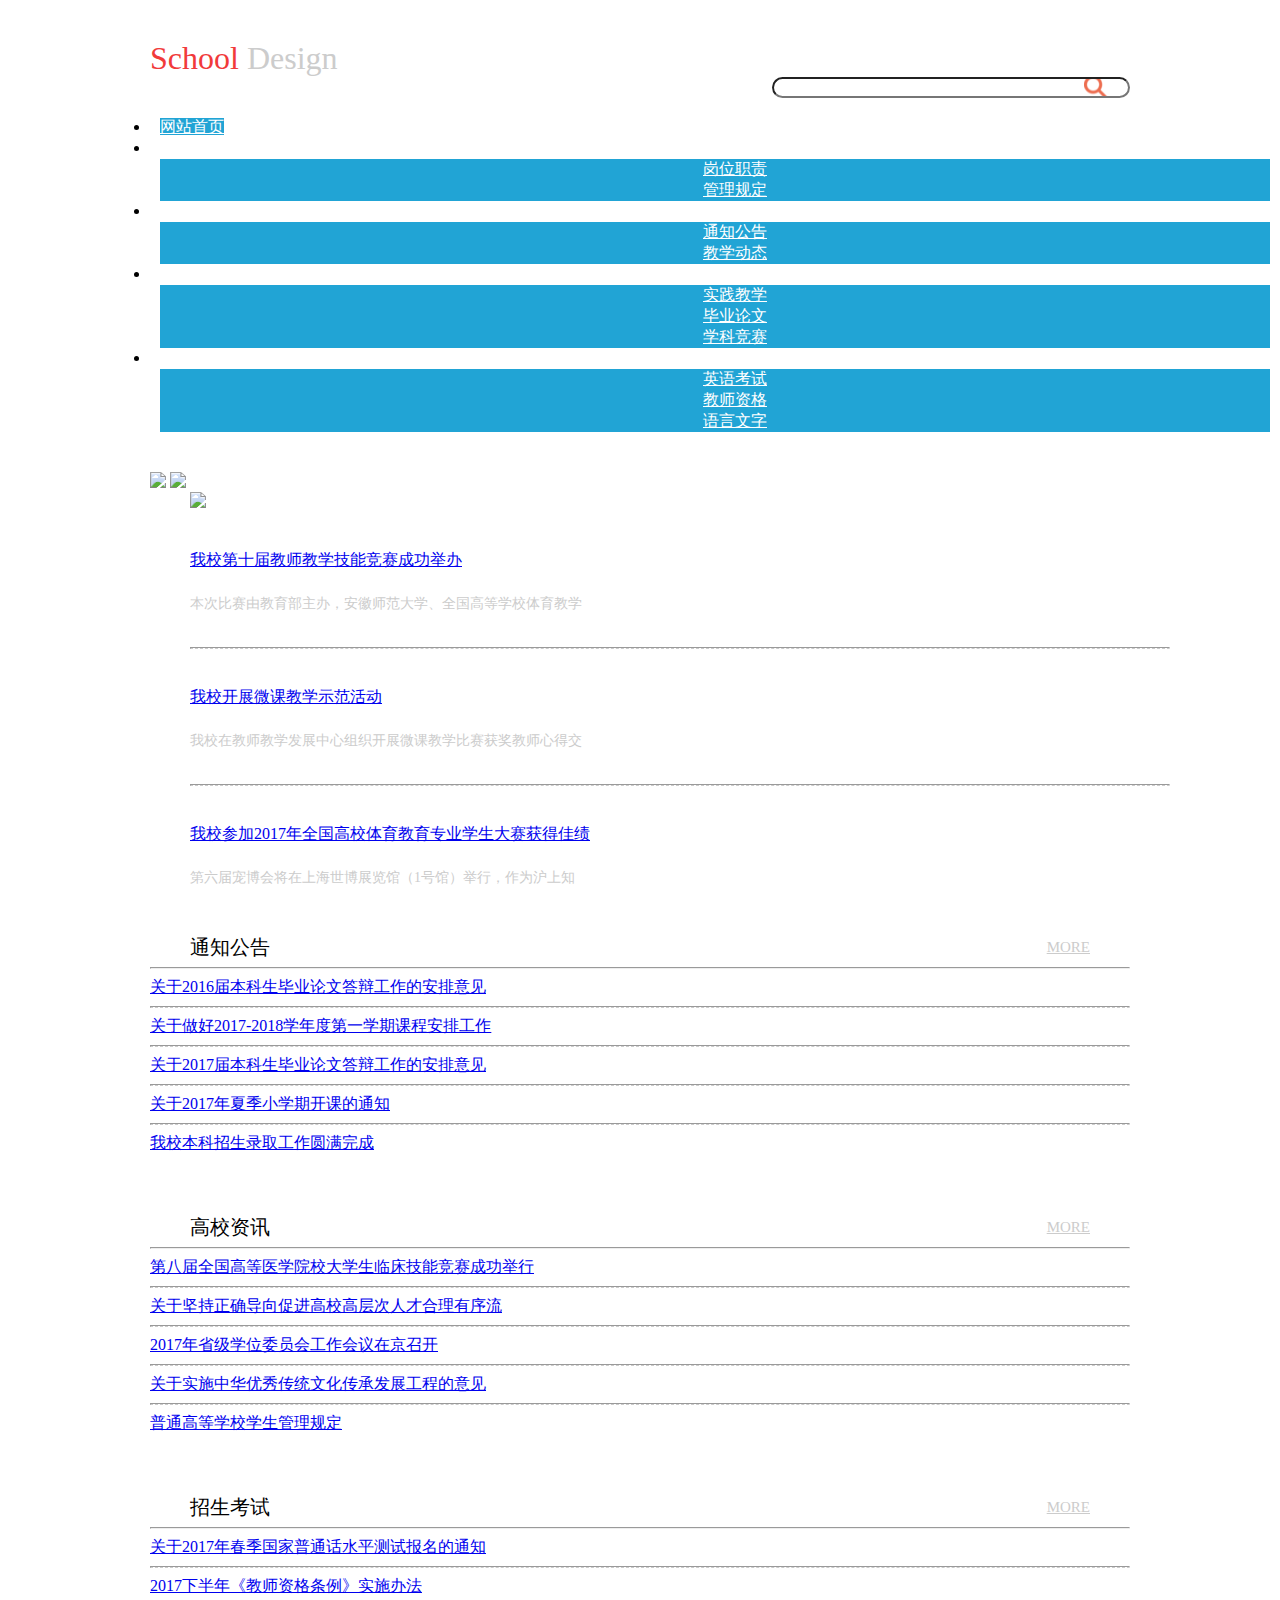
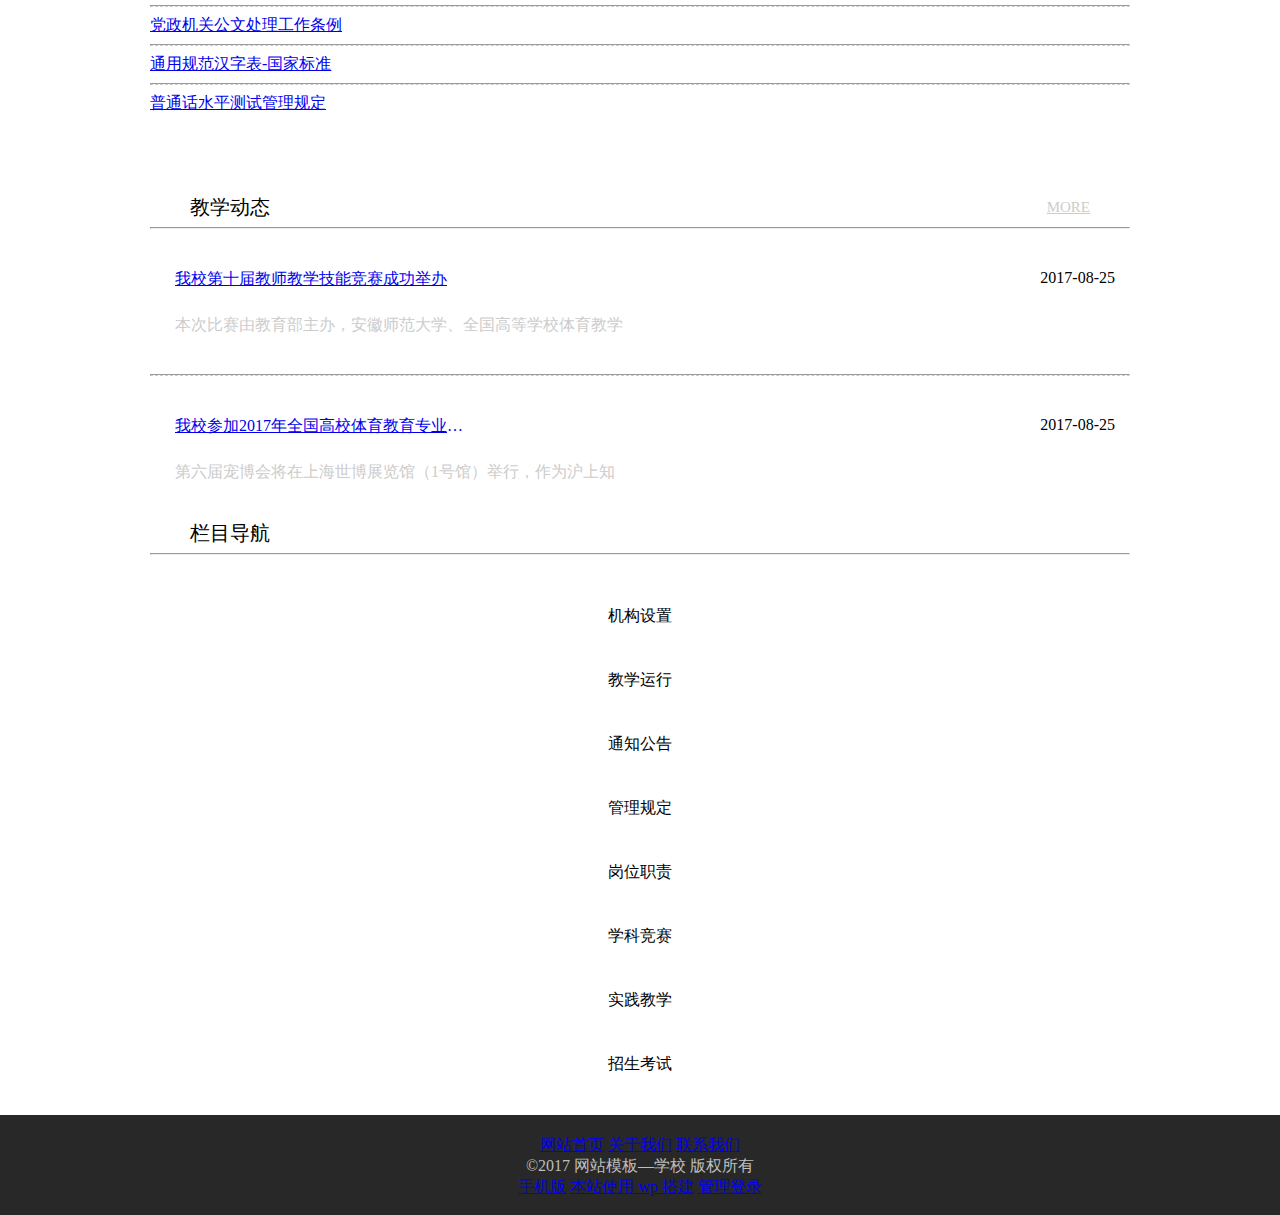
==== commit 0d088f1c: "修改 footer 样式" ====
--- a/view/index.html
+++ b/view/index.html
@@ -304,7 +304,19 @@
                 <div id="page"></div>
             </section>
         </main>
-        <footer>©2017 网站模板—学校 版权所有</footer>
+        <footer>
+            <span class="layui-breadcrumb" lay-separator="|">
+                <a href="index.html">网站首页</a>
+                <a href="aboutUs.html">关于我们</a>
+                <a href="#">联系我们</a>                        
+            </span>
+            <span>©2017 网站模板—学校 版权所有</span>
+            <span class="layui-breadcrumb" lay-separator="|">
+                <a href="#">手机版</a>
+                <a href="#">本站使用 wp 搭建</a>
+                <a href="#">管理登录</a>                        
+            </span>            
+        </footer>
         <script type="text/html" id="list-tpl">
             {@each data as value, key}
                 <li>
--- a/static/css/common.css
+++ b/static/css/common.css
@@ -13,14 +13,24 @@
 }
 footer {
     text-align: center;
-    background-color: #000;
+    background-color: #282828;
     width: 100%;
     height: 100px;
     color: #cccccc;
     margin: 0 auto;
-    line-height: 100px;
+    /* line-height: 100px; */
     position:absolute;
     bottom:0;
+    color: #bebebe !important;
+}
+
+/* 页脚样式 */
+footer .layui-breadcrumb {
+    display: inherit;
+}
+
+footer span:first-child {
+    padding-top: 20px;
 }
 
 header {
@@ -44,14 +54,34 @@
     font-size: 16px;
 }
 .layui-nav .layui-this:after, .layui-nav-bar, .layui-nav-tree .layui-nav-itemed:after {
-    background-color: initial;
-}
+    background-color: transparent;
+}
+/* 三角形 */
 .layui-nav .layui-nav-more {
-    border-style: none;
+    /*border-style: none;*/
+    display: none;
+    top: 68px;
+    left: 57px;
+    border-color: transparent transparent #21a4d5;
+    /*transition: all;
+    -webkit-transition: all;*/
 }
 
 .layui-nav-child {
     background-color: #21a4d5;
+    border-color: #21a4d5;
+    top: 71px;
+}
+
+.layui-anim {
+    -webkit-animation-duration: 0s;
+     animation-duration: 0s;
+    /*-webkit-animation-fill-mode: both;
+    animation-fill-mode: both;*/
+}
+
+.layui-nav-child dd {
+    text-align: center;
 }
 
 .layui-nav .layui-nav-child a {
@@ -81,6 +111,9 @@
     font-size: 20px;
 }
 
+.layui-breadcrumb a:hover {
+    color: #fff !important;
+}
 /**/
 blockquote a {
     font-size: 15px;
@@ -90,7 +123,7 @@
 }
 .offset {
     position: relative;
-    left: 65px;
+    left: 40px;
 }
 .news {
     margin-top: 38px;
@@ -173,8 +206,10 @@
     color: #cccccc;
 }
 
-.top-section {
-    margin: 0px 150px;
+/* 修复不同屏幕图片拉伸问题 */
+.top-section img {
+    width: 1100px;
+    height: 300px; 
 }
 
 .top-offset {
@@ -264,3 +299,18 @@
 #result-list a:hover {
     color: #f13a3a;
 }
+
+/* 修复在大屏幕下向右偏移的 bug */
+section img {
+    width: 100%;
+}
+
+main img {
+    width: 100%;
+}
+
+/* aboutUs.html 样式 */
+.about-img-box img {
+    width: 210px;
+    height: 150px;
+}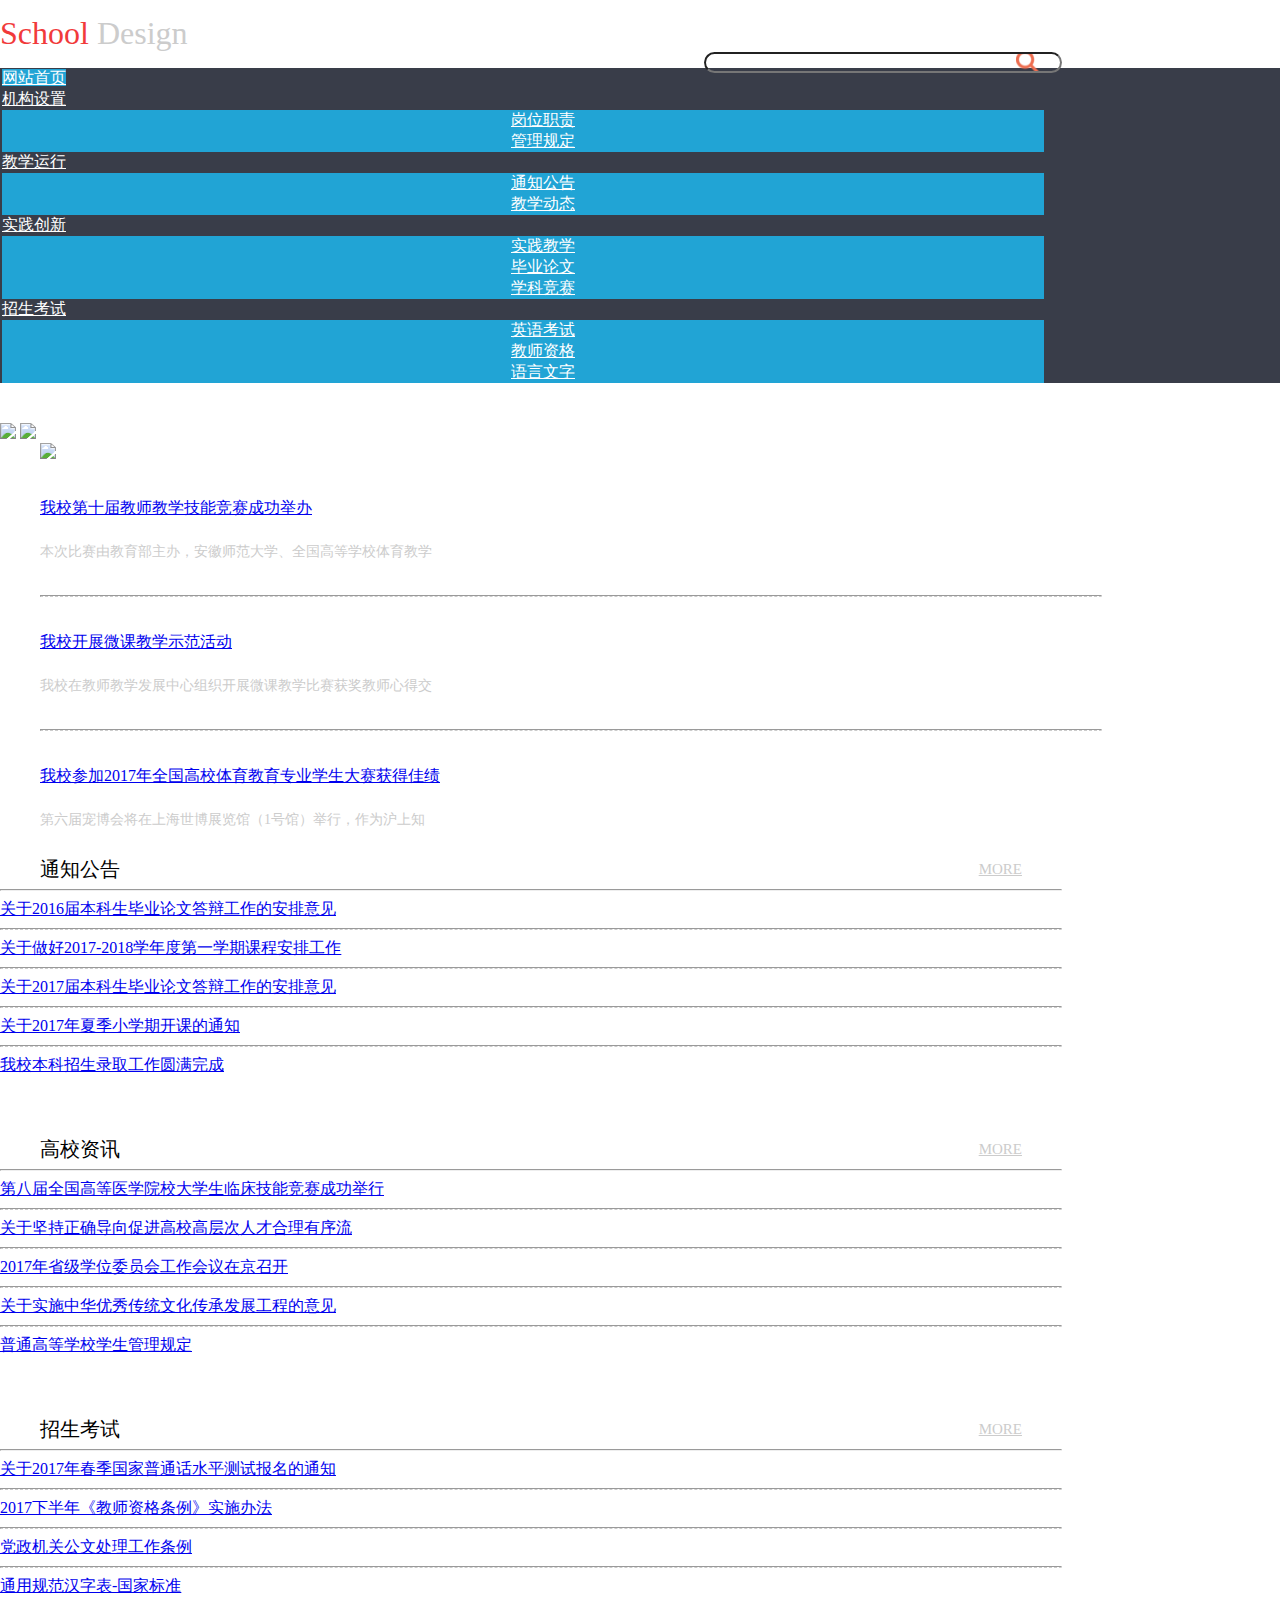
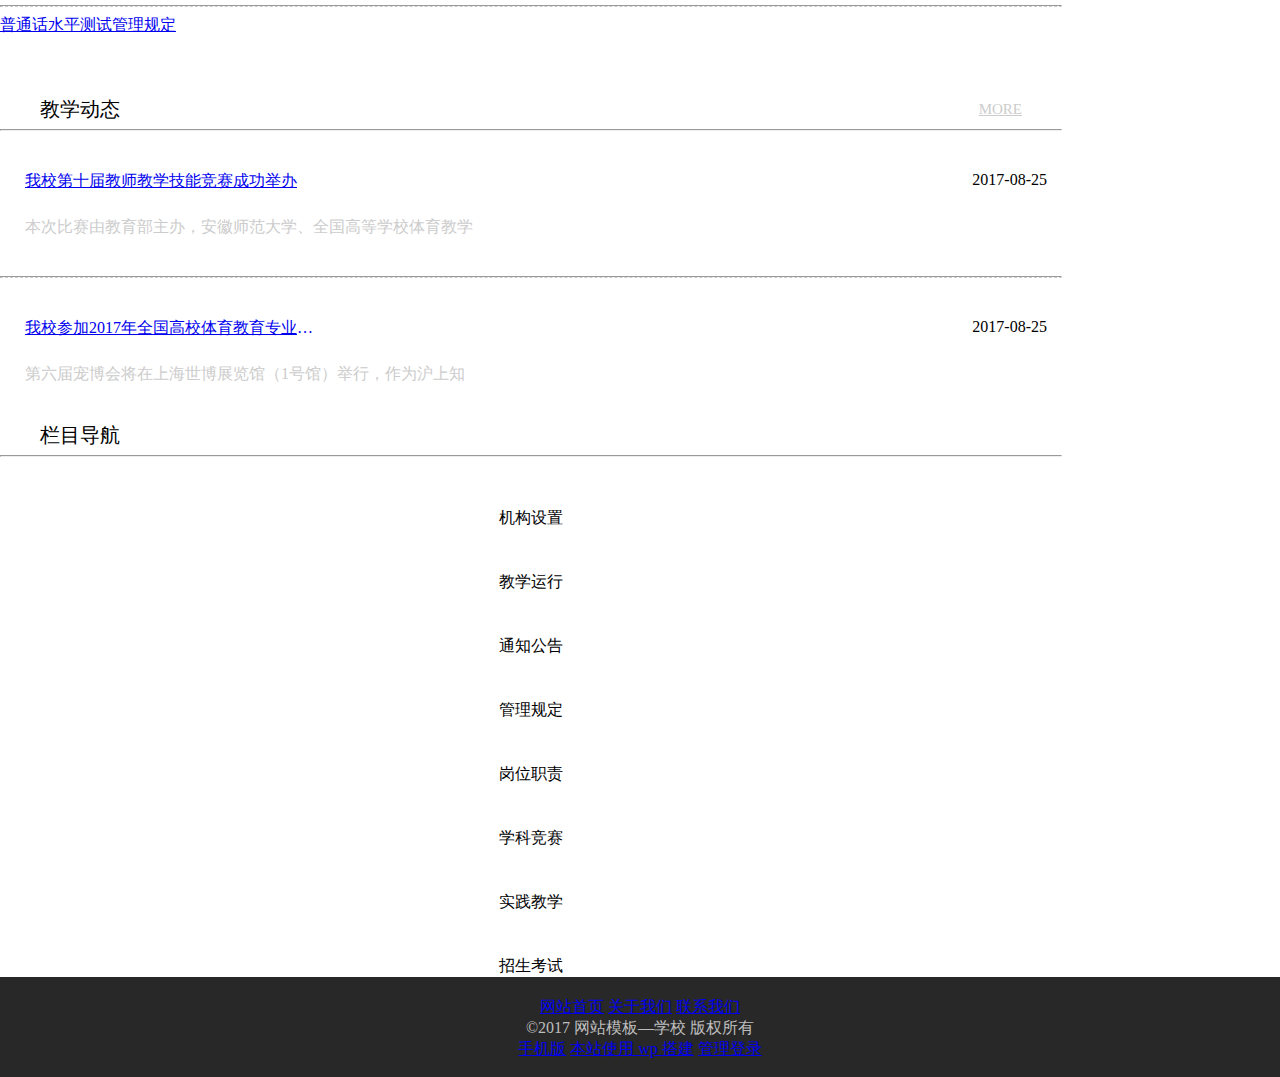
==== commit 3383cbfa: "修改布局" ====
--- a/view/index.html
+++ b/view/index.html
@@ -13,7 +13,7 @@
     </head>
     <body>
         <!-- 搜索栏 -->
-        <header class="layui-form-item section">
+        <header class="layui-form-item layui-main">
             <form class="layui-form" id="search">
                 <div class="layui-inline">
                     <label class="title red">School <span class="grey">Design</span></label>
@@ -26,7 +26,7 @@
         </header>
         <!-- 导航栏 -->
         <nav>
-            <ul class="layui-nav" lay-filter="tap">
+            <ul class="layui-nav layui-main" lay-filter="tap">
                 <li class="layui-nav-item layui-this">
                     <a href="index.html" class="blue-bg">网站首页</a>
                 </li>
@@ -62,9 +62,9 @@
                 </li>
             </ul>
         </nav>
-        <main>
+        <main class="layui-main">
             <!-- 轮播图，其右侧为学校新闻 -->
-            <section class="section index">
+            <section class="index-first-section index">
                 <div class="layui-row">
                     <div class="layui-col-md7">
                         <div class="layui-carousel" id="slide">
@@ -107,7 +107,7 @@
                 </div>
             </section>
             <!-- 通知公告，高校资讯，招生考试 -->
-            <section class="section index">
+            <section class="index">
                 <div class="layui-row layui-col-space15">
                     <div class="layui-col-md4">
                         <blockquote class="layui-elem-quote layui-quote-nm">
@@ -199,7 +199,7 @@
                 </div>
             </section>
             <!-- 教学动态，栏目导航 -->
-            <section class="section index">
+            <section class="index">
                 <div class="layui-row layui-col-space30">
                     <div class="layui-col-md7">
                         <blockquote class="layui-elem-quote layui-quote-nm">
--- a/static/css/common.css
+++ b/static/css/common.css
@@ -34,17 +34,23 @@
 }
 
 header {
-    margin-top: 15px;
+    padding-top: 15px;
 }
 
 header .title {
     font-size: 32px;
 }
 
-
-nav .layui-nav {
+nav {
+    background-color: #393D49;
+}
+
+.layui-nav {
+    padding: 0px !important;
+}
+/* nav .layui-nav {
     padding-left: 150px;
-}
+} */
 
 /* 覆盖 layui nav 样式*/
 .layui-nav .layui-nav-item a {
@@ -63,6 +69,7 @@
     top: 68px;
     left: 57px;
     border-color: transparent transparent #21a4d5;
+    z-index: 1;
     /*transition: all;
     -webkit-transition: all;*/
 }
@@ -126,7 +133,7 @@
     left: 40px;
 }
 .news {
-    margin-top: 38px;
+    margin-top: 35px;
     font-size: 16px;
 }
 
@@ -208,7 +215,7 @@
 
 /* 修复不同屏幕图片拉伸问题 */
 .top-section img {
-    width: 1100px;
+    width: 1062px;
     height: 300px; 
 }
 
@@ -305,12 +312,26 @@
     width: 100%;
 }
 
-main img {
+/* main img {
     width: 100%;
-}
+} */
 
 /* aboutUs.html 样式 */
 .about-img-box img {
     width: 210px;
     height: 150px;
+}
+
+.layui-main {
+    width: 1062px !important;
+}
+
+/* index.html 样式 */
+.index-first-section {
+    margin-top: 40px;
+}
+
+nav ul{
+    position: relative;
+    left: -8px;
 }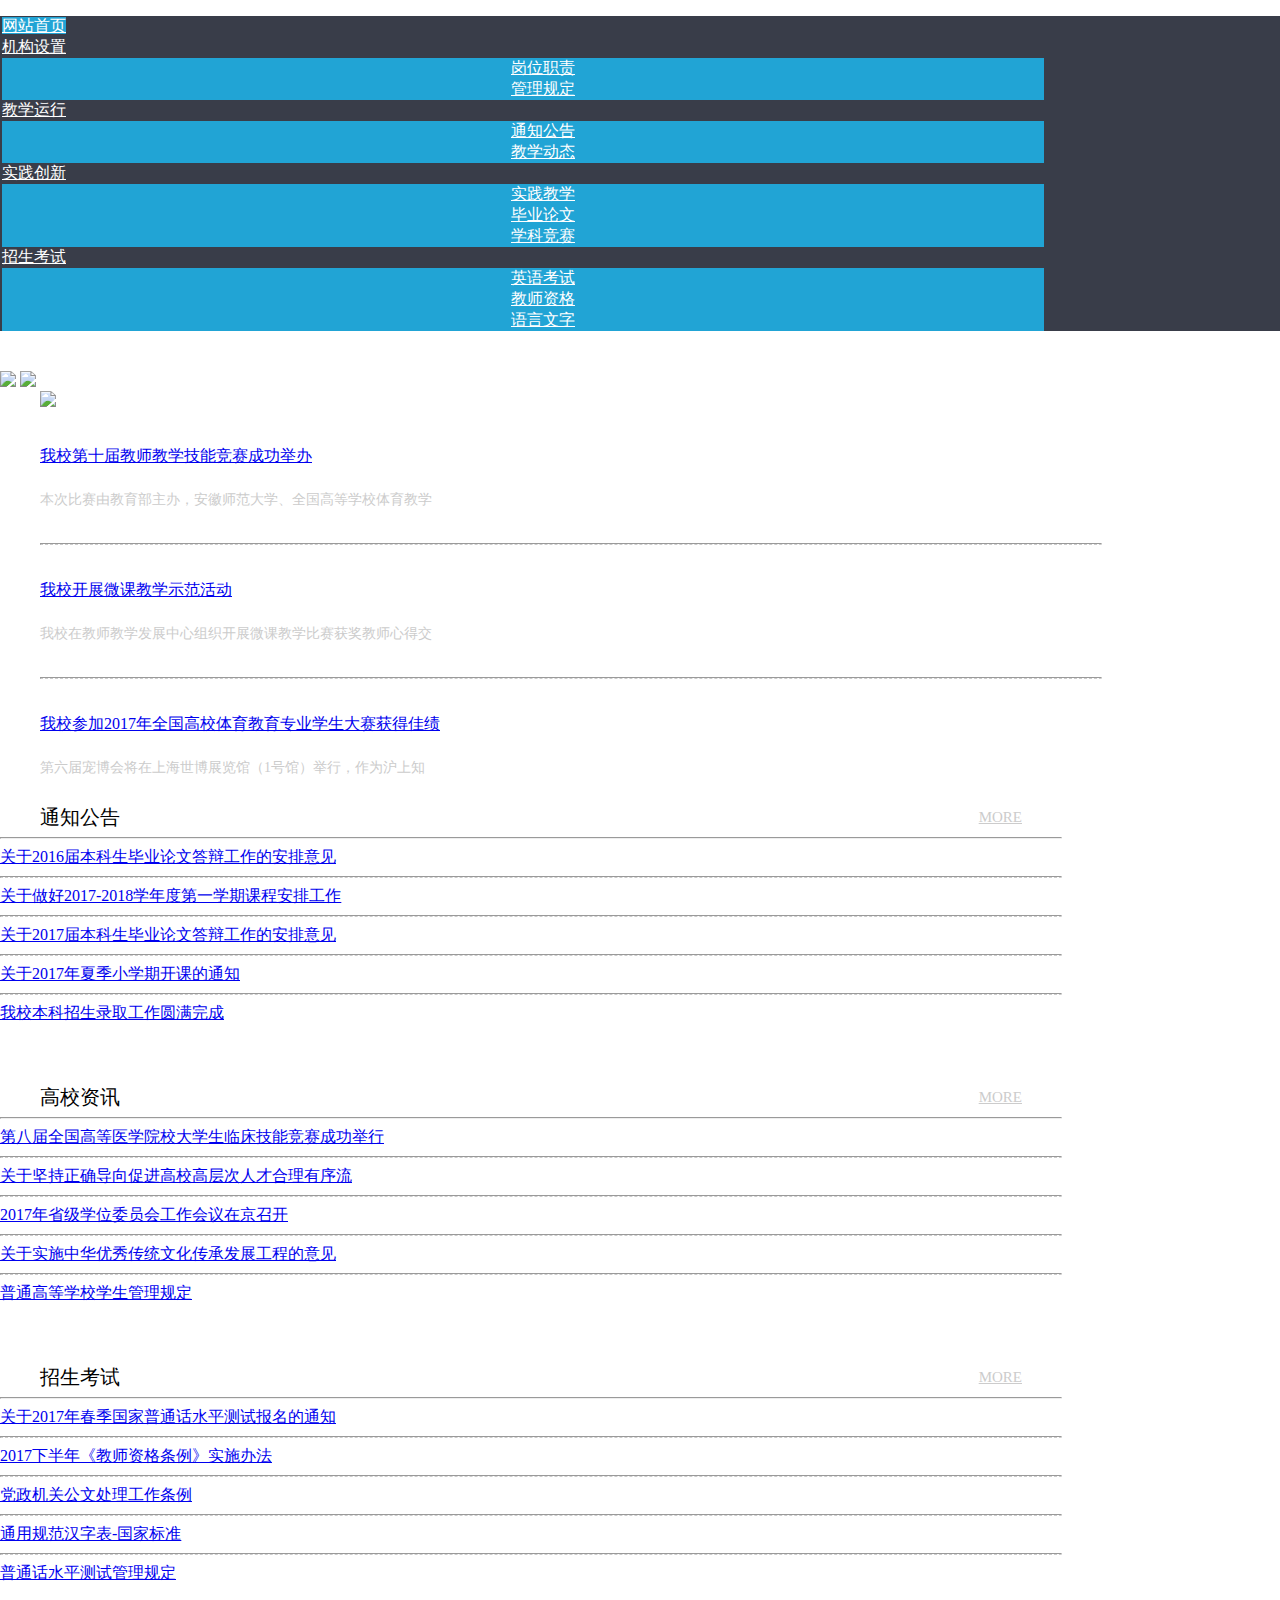
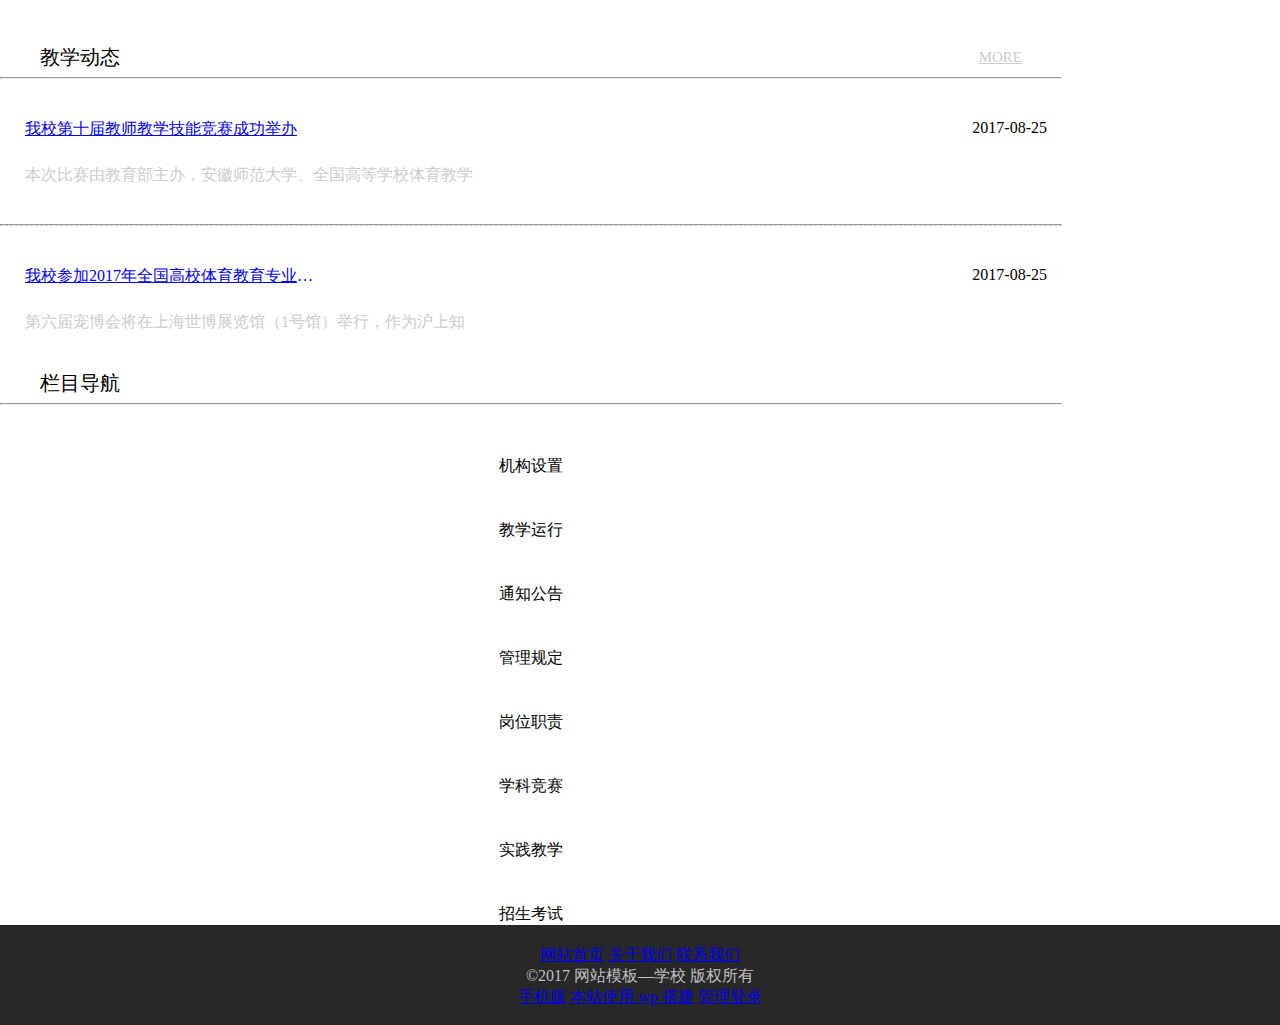
==== commit 8434735c: "修改主色调，添加 logo 图" ====
--- a/view/index.html
+++ b/view/index.html
@@ -13,7 +13,7 @@
     </head>
     <body>
         <!-- 搜索栏 -->
-        <header class="layui-form-item layui-main">
+        <!-- <header class="layui-form-item layui-main">
             <form class="layui-form" id="search">
                 <div class="layui-inline">
                     <label class="title red">School <span class="grey">Design</span></label>
@@ -23,10 +23,13 @@
                     <button type="submit" class="hide" lay-submit lay-filter="*"></button>
                 </div>
             </form>
-        </header>
+        </header> -->
         <!-- 导航栏 -->
         <nav>
             <ul class="layui-nav layui-main" lay-filter="tap">
+                <span class="logo-wrapper">
+                    <img src="../static/image/logo.png" alt="">
+                </span>
                 <li class="layui-nav-item layui-this">
                     <a href="index.html" class="blue-bg">网站首页</a>
                 </li>
--- a/static/css/common.css
+++ b/static/css/common.css
@@ -45,6 +45,11 @@
     background-color: #393D49;
 }
 
+.logo-wrapper {
+    position: absolute;
+    left: -60px;
+}
+
 .layui-nav {
     padding: 0px !important;
 }
@@ -111,7 +116,7 @@
 .layui-elem-quote.layui-quote-nm {
     height: 0px;
     line-height: 0px;
-    border-left-color: #b50003;
+    border-left-color: #21a4d5;
     border-top-width: 0px;
     border-bottom-width: 0px;
     border-right-width: 0px;
@@ -202,8 +207,12 @@
     color: #f13a3a;
 }
 
+.blue {
+    color: #21a4d5;
+}
+
 .quote-color {
-    color: #b50003;
+    color: #21a4d5;
 }
 .red-bg {
     background-color: #f13a3a;
@@ -255,7 +264,7 @@
     font-size: 16px;
     color: #ffffff;
     padding-left: 10px;
-    border: 1px solid #f13a3a;
+    border: 1px solid #21a4d5;
 }
 
 .channel-ul .item {
@@ -269,7 +278,7 @@
 
 .article-list a:hover {
     cursor: pointer;
-    color: #b50003;
+    color: #21a4d5;
 }
 
 .article-list li:hover {
@@ -279,7 +288,7 @@
 
 /* subPageMore.html 样式 */
 .right-list {
-    margin-left: 300px;
+    /* margin-left: 300px; */
     margin-top: 10px;
 }
 
@@ -317,6 +326,9 @@
 } */
 
 /* aboutUs.html 样式 */
+.about-img-box {
+    text-align: center;
+}
 .about-img-box img {
     width: 210px;
     height: 150px;
@@ -334,4 +346,17 @@
 nav ul{
     position: relative;
     left: -8px;
+}
+
+/* 分享按钮的样式 */
+.share-box {
+    margin-right: -18px;
+}
+.share-box span{
+    display: inline-block;
+}
+
+.share-box .share-label {
+    position: relative;
+    top: -29px;
 }